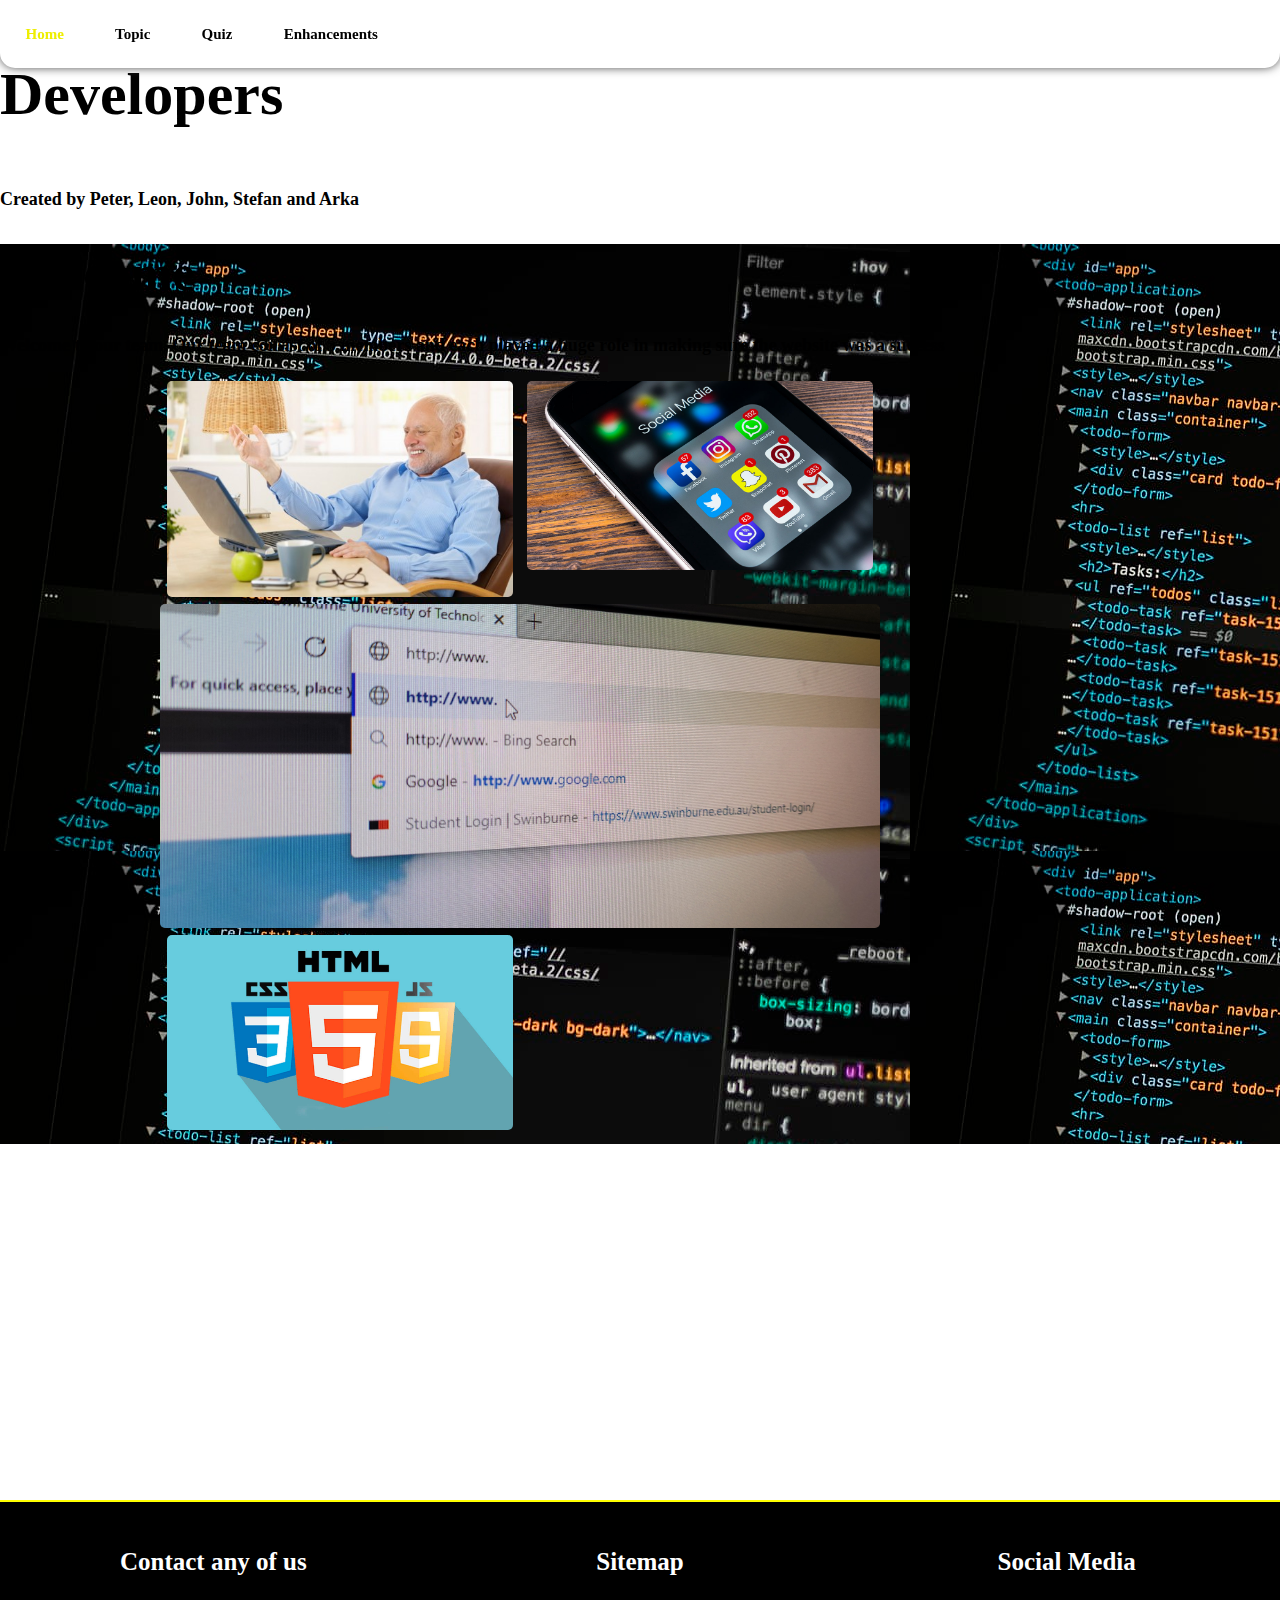
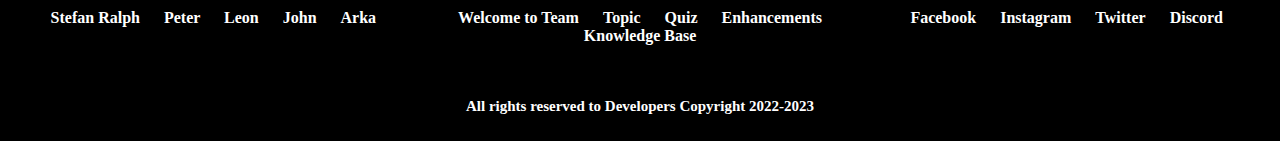
==== index.html @ 0910cde9 "Index Changed" ====
<!DOCTYPE html>
<html>
    <head>
        <meta charset="utf-8" />
        <meta name="description" content="Welcome page of our Website." />
        <meta name="author" content="Developers" />
        <meta name="viewport" content="initial-width=device-width"  />
        <link rel="stylesheet" href="styles/style.css" media="screen and (min-width:999px)" />
        <link rel="stylesheet" href="assets/css/Mstyle.css" media="screen and (max-width:999px)" />
        <body>
            <header>
             <nav>
                <a href="index.html" class="active-nav">
                    Home
                </a>
                <a href="topic.html">
                    Topic
                </a>
                <a href="quiz.html" >
                    Quiz
                </a>
                <a href="enhancements.html">
                    Enhancements
                </a>
             </nav>
             <section class="header">
                 <p class="header-title" >Developers</p>
                 <p>Created by Peter, Leon, John, Stefan and Arka </p>
             </section>
            </header>
            <main id="indexbackground">
                <h1>Welcome</h1>
                <p>Welcome to our team. Our team consist of 5 members and each played a huge role in making sure the website was a success</p>
                <div class="flex-container-nowrap">
                <div class="w-75">
                <div class="flex-container w-75 " style="display:flex" >
                   <div class="item" >
                <figure>
                    <img src="images/harold.jpg" alt="harold.jpg">
               
                </figure>
            </div>
                
        <div class="item">
            <figure>
                <img src="images/social_media.jpg" alt="social_media.jpg">
                
            </figure>
        </div class="item">
           
        <div>
        <figure>
            <img src="images/worldwideweb.jpg" alt="worldwideweb.jpg">
          
        </figure>
    </div>
    <div class="item">
        <figure>
            <img src="images/html_css_javascript.jpg" alt="html_css_javascript.jpg">
            
        </figure>
    </div>
    <div class="item">
        <figure>
            <img src="https://media.istockphoto.com/photos/teacher-helping-student-in-elementary-classroom-picture-id1294511108?b=1&k=20&m=1294511108&s=170667a&w=0&h=INU0-8uDx0r-zHaA5Yh4kf9eU2qClPa-xhr7boVWtqc=" alt="">
  
        </figure>
    </div>

        </div>
        </div>
 <!--       <div class="w-75">
            <figure>
                <img src="https://i.pinimg.com/736x/de/cc/c1/deccc16e319af00b746bd5a937249b52--drawing-sketches-line-drawings.jpg" alt="">
                <figcaption>The Symbol of the Developers</figcaption>
            </figure>
            </div> -->
        </div>


                


            </main>
            <section class="quicklinks">
                <h1>Developers</h1>
                <p>Created by Peter, Leon, John, Stefan and Arka </p>
            
            </section>
            
            <footer>
                <div class="flex-footer">
                    <div>
                <h4>Contact any of us</h4>
                <a href="mailto:103804645@student.swin.edu.au">Stefan Ralph</a>
                <a href="mailto:103103232@student.swin.edu.au">Peter </a>
                <a href="mailto:103808595@student.swin.edu.au">Leon</a>
                <a href="mailto:103403903@student.swin.edu.au">John</a>
                <a href="mailto:103804645@student.swin.edu.au">Arka</a>
                
                </div>
                <div>
                    <h4>Sitemap</h4>
                    <a href="index.html#">Welcome to Team</a>
                    <a href="mailto:103804645@student.swin.edu.au">Topic</a>
                    <a href="mailto:103804645@student.swin.edu.au">Quiz</a>
                    <a href="mailto:103804645@student.swin.edu.au">Enhancements</a>
                    <a href="mailto:103804645@student.swin.edu.au">Knowledge Base</a>
                   
                    </div>
                    <div>
                        <h4>Social Media</h4>
                        <a href="https://facebook.com">Facebook</a>
                        <a href="https://instagram.com">Instagram</a>
                        <a href="https://Twitter,.com">Twitter</a>
                        <a href="https://Discord.com">Discord</a>
                       
                        </div>
                   
                </div>
                <div>
                   
                    <p>All rights reserved to Developers Copyright 2022-2023</p>
                    </div>
            </footer>
            
        </body>
    </head>
</html>
---- styles/style.css ----
/*This part should be included in the enhancement.css*/
@keyframes background-design {

    0%{
        background-color:red;
       
    }25%{
background-color:black;

    }
    
    75%{
background-color:purple;

  
    }
    100%{
        background-color:red;
        
    }
}
::-webkit-scrollbar {
    width: 5px;
  }
  
 
  ::-webkit-scrollbar-track {
    background: #f1f1f1;
  }
  

  ::-webkit-scrollbar-thumb {
    background: black;
  }
  ::-webkit-scrollbar-thumb:hover {
    background: #555;
  }
  .range-input {
    -webkit-appearance: none;
    width: 100%;
    height: 5px;
    background-image:linear-gradient(90deg,#dddbae,yellow);
    outline: 3px solid black;
    border-radius:5px;
    opacity: 0.7;

    -webkit-transition: .2s;
    transition: opacity .2s;
  }
  
  .range-input:hover {
    opacity: 1;
  }
  .range-input::-webkit-slider-thumb {
    -webkit-appearance: none;
    appearance: none;
    width: 25px;
    height: 25px;
    border-radius:2px;
    background: black;
    cursor: pointer;
  }

  /*This part should be included in the enhancement.css*/
  
  input[type="range"] {
   vertical-align:middle;
    width:50%;

  }
  .label-rating {
      font-weight:bold;
      padding:5px;
  }

  /* Used to add a user preferred font-family from google */

@font-face {
    font-family: Japanese;
    src: url(JP-Light.otf);
  }

body {
    font-family:Japanese;
    background-color:white;
    margin:0px;
    font-weight:bold;
 
}
nav .active-nav {
    color:red;
}
.header-title {
    font-size:60px;
}

nav {
    padding:0px;
    margin:0px;
    background-color:white;
    box-shadow:0 0 10px rgb(84, 84, 84);
    border-radius:0 0 15px 15px;
    position:fixed;
    top:0px;
    z-index:5;
    left:0px;
    width:100%;
}
nav a {
   float:left;
    text-decoration:none;
    color:black;
    padding:2%;
    font-size:15px;
}
nav a:hover {
    color:#eeee00;
    transition:color 0.3s;
}
nav a:active {
    color:red;
    transition:color 0.3s;
}
header header {
    padding:5em;
    vertical-align:middle;
    background-color:yellow;
    display: grid;
    
    color:black;
    column-gap: 100px;
    grid-template-columns: 30% auto;
    
}

aside  img {
    width:30%;
    margin:10% auto;
    display:block;
    
  
    
}
aside > figcaption {
    text-align:center;
    font-weight:bold;
}

main {
    min-height:100vh;
    padding-top:20px;
    width:auto;
    margin:3% 5%;
    box-sizing:border-box;

}
.quicklinks {
    margin-top:5%;
    padding:5%;
    animation:background-design 40s linear forwards infinite;
    color:white;
}
 h1 {
    font-size:50px;
    font-weight:bold
}
p {
    font-size:18px;
}
figure{
    margin:0px;
  
}
main img {
    max-width:100%;
    margin:auto;
    display:block;


    border-radius:5px;
    
}
main img:hover {
   opacity:0.6;

   transition:opacity 0.3s;
    
}
main figcaption {
    font-size:20px;
    margin-top:20px;
    text-align:center;
    font-weight:bold;
}
.w-40 {
    width:40%;
}
.w-50 {
    width:50%;
}

.w-75 {
    width:75%;
}

.flex-container {
display:flex !important;
flex-wrap:wrap;

justify-content:space-around;


}
.flex-container-nowrap {
    display:flex !important;
    flex-wrap:nowrap;
    justify-content:space-around;
    
    
    }
.flex-footer {
    display:flex;
    flex-wrap:nowrap;
    justify-content:left;
    text-align:center;
}

.flex-footer div {
    margin:1%;
    width:33%;
}
.flex-container .item{
  margin:1%;
    width:48%;

    }
footer {
    text-align:left;
 border-top:2px solid yellow;
    margin:0px;
    background-color:white;


    background-color:black;
   
  
}
footer h4 { 
    color:white;

    
    font-size:25px;
    
}
footer a {
    text-decoration:none;
    color:white;
    padding:10px;
    font-size:16px;
}
footer a:hover {
   opacity:0.6;
   transition:opacity 0.3s;
}
footer p {
    color:white;
    text-align:center;
    

border-radius:20px 20px 0 0;
    padding:2%;
    font-size:15px;
   
  
}





.block-label {
    font-size:15px;
    margin-bottom:5%;
    display:block;
}
.inline-label {
    font-size:15px;
    margin-bottom:5%;
    margin-right:2%;
    display:inline;
}
.questions {
    font-style:italic;
}
input[type="text"] {
    padding:3%;
    font-size:15px;
    width:70%;
    margin-top:1%;
    border-radius:10px;

}
select {
    padding:2%;
    font-size:20px;
}
input[type="checkbox"] {
    padding:3%;
    font-size:15px;
    

}
[type="submit"] {
 background-color:yellow;
 padding:3%;
 font-size:15px;

 margin-top:2%;
 border:none;
 width:25%;
 text-align:center


}
[type="reset"] {
    background-color:black;
    padding:3%;
    color:white;
    font-size:15px;
   
    margin-top:2%;
    border:none;
    width:25%;
    text-align:center
   
   
   }
legend {
    font-size:15px;
}
fieldset {
    padding:4%;
    border-radius:10px;
}
textarea {
    width:80%;
    max-width:100%;
    font-size:15px;
    display:block;
    border-radius:10px;
    padding:1%;
    resize:none;
}
main h2 {
    font-size:30px;
    font-weight:bold
}
ul li {
    font-size:15px;
}
ul.alert li {
    list-style-type:none;
    font-size:15px;
    color:white;
    background-color:red;
    padding:3%;
    margin: 1% 0;
}
ul.pro li {
    list-style-type:none;
    font-size:15px;
    color:black;
    background-color:yellow;
    padding:3%;
    margin: 1% 0;
}

table td, table th {
    padding:1%;
    border:1px solid black;
    font-size:16px;
    text-align:center;
    width:20%;
}
.breadcrumb a {
font-weight:bold;
text-decoration:none;
    color:black;
    }
.breadcrumb a:last-child {
   
    color:red;
  
    }

.breadcrumb a:first-child {

color:black;
}

.float-right {
    float:right;
}

#indexbackground{
	background-image: url("../images/code_text_screen_webcomponent.jpg");
	margin:0;
	padding:0;
}
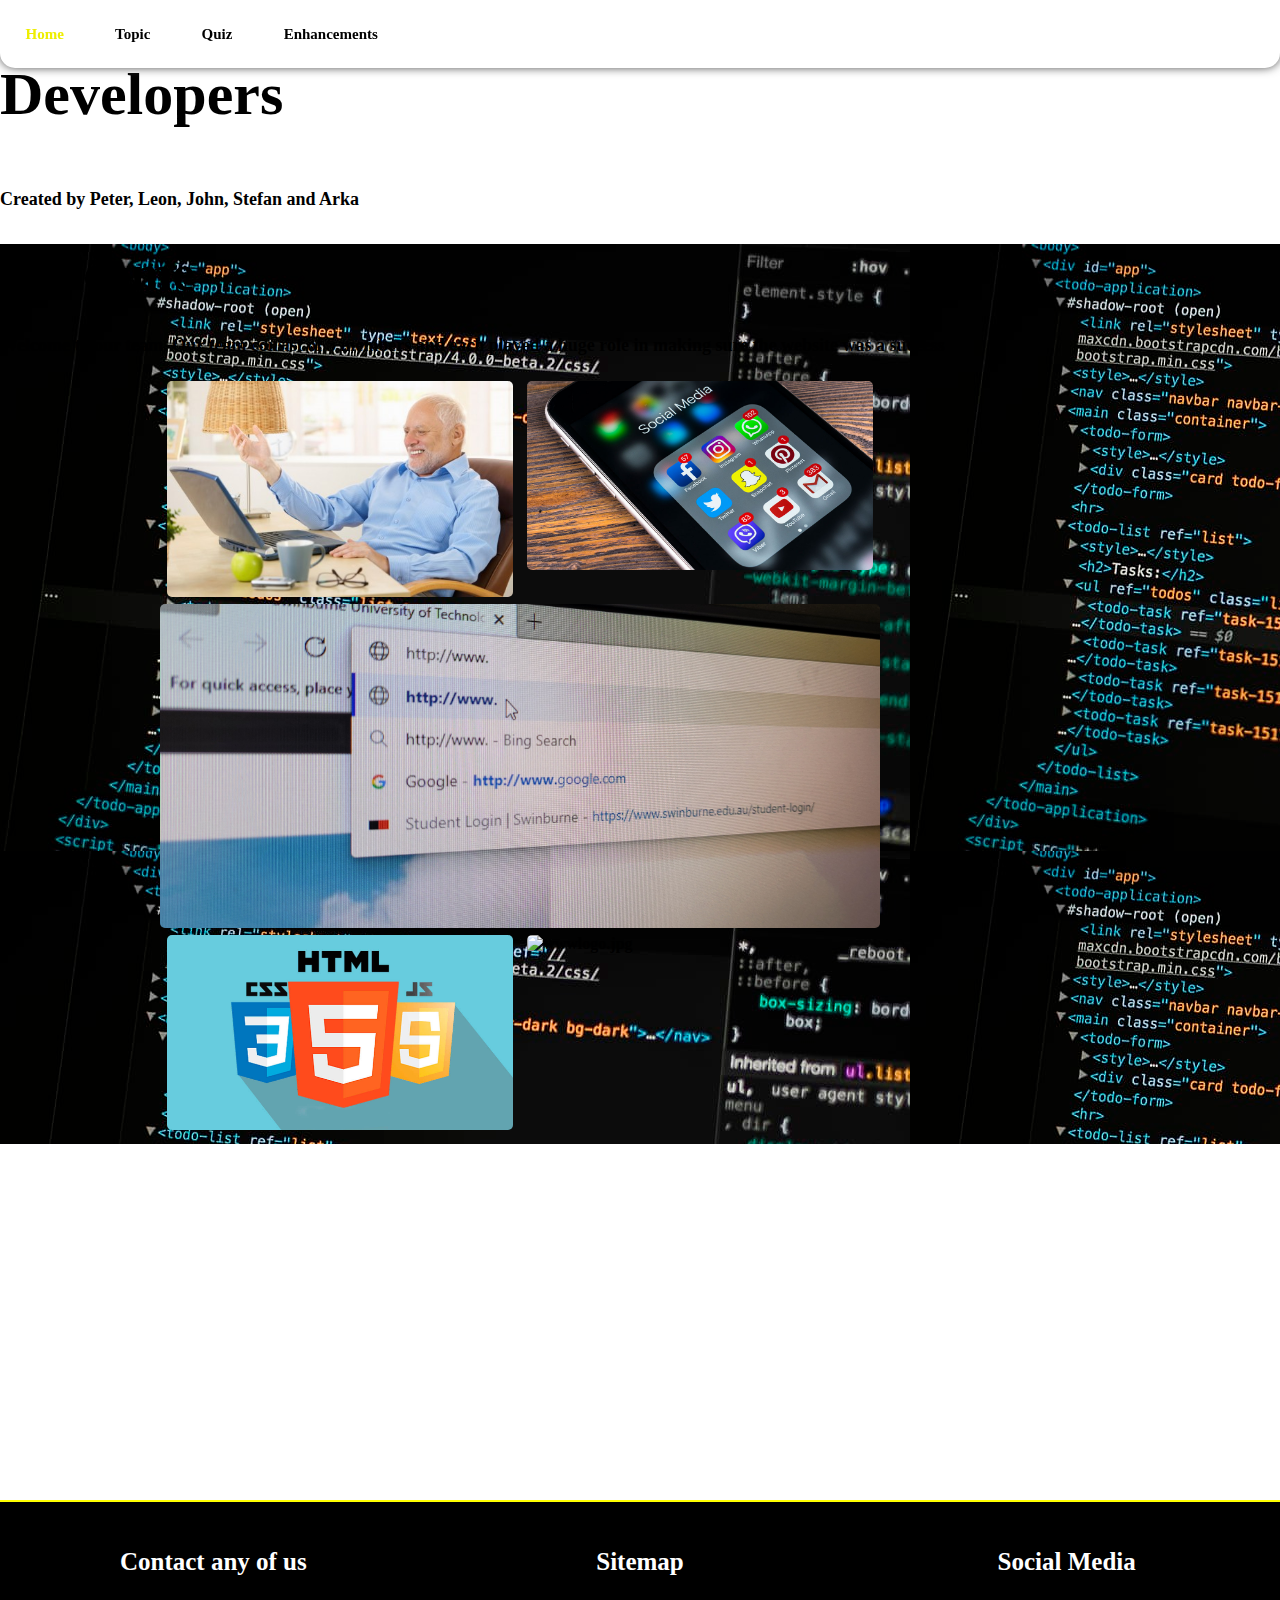
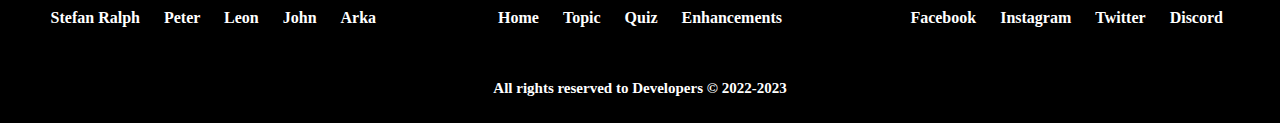
==== commit 54b83e6e: "Made footers consistent" ====
--- a/index.html
+++ b/index.html
@@ -1,129 +1,101 @@
 <!DOCTYPE html>
 <html>
     <head>
-        <meta charset="utf-8" />
-        <meta name="description" content="Welcome page of our Website." />
-        <meta name="author" content="Developers" />
-        <meta name="viewport" content="initial-width=device-width"  />
-        <link rel="stylesheet" href="styles/style.css" media="screen and (min-width:999px)" />
-        <link rel="stylesheet" href="assets/css/Mstyle.css" media="screen and (max-width:999px)" />
-        <body>
-            <header>
-             <nav>
+        <meta charset="utf-8">
+        <meta name="description" content="Welcome page of our Website.">
+        <meta name="author" content="Developers">
+        <meta name="viewport" content="initial-width=device-width">
+        <link rel="stylesheet" href="styles/style.css" media="screen and (min-width:999px)">
+        <link rel="stylesheet" href="assets/css/Mstyle.css" media="screen and (max-width:999px)">
+    <body>
+        <header>
+            <nav>
                 <a href="index.html" class="active-nav">
-                    Home
+                Home
                 </a>
                 <a href="topic.html">
-                    Topic
+                Topic
                 </a>
                 <a href="quiz.html" >
-                    Quiz
+                Quiz
                 </a>
                 <a href="enhancements.html">
-                    Enhancements
+                Enhancements
                 </a>
-             </nav>
-             <section class="header">
-                 <p class="header-title" >Developers</p>
-                 <p>Created by Peter, Leon, John, Stefan and Arka </p>
-             </section>
-            </header>
-            <main id="indexbackground">
-                <h1>Welcome</h1>
-                <p>Welcome to our team. Our team consist of 5 members and each played a huge role in making sure the website was a success</p>
-                <div class="flex-container-nowrap">
-                <div class="w-75">
-                <div class="flex-container w-75 " style="display:flex" >
-                   <div class="item" >
-                <figure>
-                    <img src="images/harold.jpg" alt="harold.jpg">
-               
-                </figure>
+            </nav>
+            <section class="header">
+                <p class="header-title" >Developers</p>
+                <p>Created by Peter, Leon, John, Stefan and Arka</p>
+            </section>
+        </header>
+        <main id="indexbackground">
+            <h1>Welcome</h1>
+            <p>Welcome to our team. Our team consist of 5 members and each played a huge role in making sure the website was a success</p>
+            <div class="flex-container-nowrap">
+            <div class="w-75">
+                <div class="flex-container w-75" style="display:flex">
+                    <div class="item">
+                        <figure>
+                            <img src="images/harold.jpg" alt="harold.jpg">
+                        </figure>
+                    </div>
+                    <div class="item">
+                        <figure>
+                            <img src="images/social_media.jpg" alt="social_media.jpg">
+                        </figure>
+                        </div class="item">
+                        <div>
+                            <figure>
+                                <img src="images/worldwideweb.jpg" alt="worldwideweb.jpg">
+                            </figure>
+                        </div>
+                        <div class="item">
+                            <figure>
+                                <img src="images/html_css_javascript.jpg" alt="html_css_javascript.jpg">
+                            </figure>
+                        </div>
+                        <div class="item">
+                            <figure>
+                                <img src="images/wwwlogo.jpg" alt="wwwlogo.jpg">
+                            </figure>
+                        </div>
+                    </div>
+                </div>
             </div>
-                
-        <div class="item">
-            <figure>
-                <img src="images/social_media.jpg" alt="social_media.jpg">
-                
-            </figure>
-        </div class="item">
-           
-        <div>
-        <figure>
-            <img src="images/worldwideweb.jpg" alt="worldwideweb.jpg">
-          
-        </figure>
-    </div>
-    <div class="item">
-        <figure>
-            <img src="images/html_css_javascript.jpg" alt="html_css_javascript.jpg">
-            
-        </figure>
-    </div>
-    <div class="item">
-        <figure>
-            <img src="https://media.istockphoto.com/photos/teacher-helping-student-in-elementary-classroom-picture-id1294511108?b=1&k=20&m=1294511108&s=170667a&w=0&h=INU0-8uDx0r-zHaA5Yh4kf9eU2qClPa-xhr7boVWtqc=" alt="">
-  
-        </figure>
-    </div>
-
-        </div>
-        </div>
- <!--       <div class="w-75">
-            <figure>
-                <img src="https://i.pinimg.com/736x/de/cc/c1/deccc16e319af00b746bd5a937249b52--drawing-sketches-line-drawings.jpg" alt="">
-                <figcaption>The Symbol of the Developers</figcaption>
-            </figure>
-            </div> -->
-        </div>
-
-
-                
-
-
-            </main>
-            <section class="quicklinks">
-                <h1>Developers</h1>
-                <p>Created by Peter, Leon, John, Stefan and Arka </p>
-            
-            </section>
-            
-            <footer>
-                <div class="flex-footer">
-                    <div>
-                <h4>Contact any of us</h4>
-                <a href="mailto:103804645@student.swin.edu.au">Stefan Ralph</a>
-                <a href="mailto:103103232@student.swin.edu.au">Peter </a>
-                <a href="mailto:103808595@student.swin.edu.au">Leon</a>
-                <a href="mailto:103403903@student.swin.edu.au">John</a>
-                <a href="mailto:103804645@student.swin.edu.au">Arka</a>
-                
+        </main>
+        <section class="quicklinks">
+            <h1>Developers</h1>
+            <p>Created by Peter, Leon, John, Stefan and Arka </p>
+        </section>
+        <footer>
+            <div class="flex-footer">
+                <div>
+                    <h4>Contact any of us</h4>
+                    <a href="mailto:103804645@student.swin.edu.au">Stefan Ralph</a>
+                    <a href="mailto:103103232@student.swin.edu.au">Peter </a>
+                    <a href="mailto:103808595@student.swin.edu.au">Leon</a>
+                    <a href="mailto:103403903@student.swin.edu.au">John</a>
+                    <a href="mailto:103804645@student.swin.edu.au">Arka</a>
                 </div>
                 <div>
                     <h4>Sitemap</h4>
-                    <a href="index.html#">Welcome to Team</a>
-                    <a href="mailto:103804645@student.swin.edu.au">Topic</a>
-                    <a href="mailto:103804645@student.swin.edu.au">Quiz</a>
-                    <a href="mailto:103804645@student.swin.edu.au">Enhancements</a>
-                    <a href="mailto:103804645@student.swin.edu.au">Knowledge Base</a>
-                   
-                    </div>
-                    <div>
-                        <h4>Social Media</h4>
-                        <a href="https://facebook.com">Facebook</a>
-                        <a href="https://instagram.com">Instagram</a>
-                        <a href="https://Twitter,.com">Twitter</a>
-                        <a href="https://Discord.com">Discord</a>
-                       
-                        </div>
-                   
+                    <a href="index.html">Home</a>
+                    <a href="topic.html">Topic</a>
+                    <a href="quiz.html">Quiz</a>
+                    <a href="enhancements.html">Enhancements</a>
                 </div>
                 <div>
-                   
-                    <p>All rights reserved to Developers Copyright 2022-2023</p>
-                    </div>
-            </footer>
-            
-        </body>
+                    <h4>Social Media</h4>
+                    <a href="https://facebook.com">Facebook</a>
+                    <a href="https://instagram.com">Instagram</a>
+                    <a href="https://twitter.com">Twitter</a>
+                    <a href="https://discord.com">Discord</a>
+                </div>
+            </div>
+            <div>
+                <p>All rights reserved to Developers &copy; 2022-2023</p>
+            </div>
+        </footer>
+    </body>
     </head>
-</html>
+</html>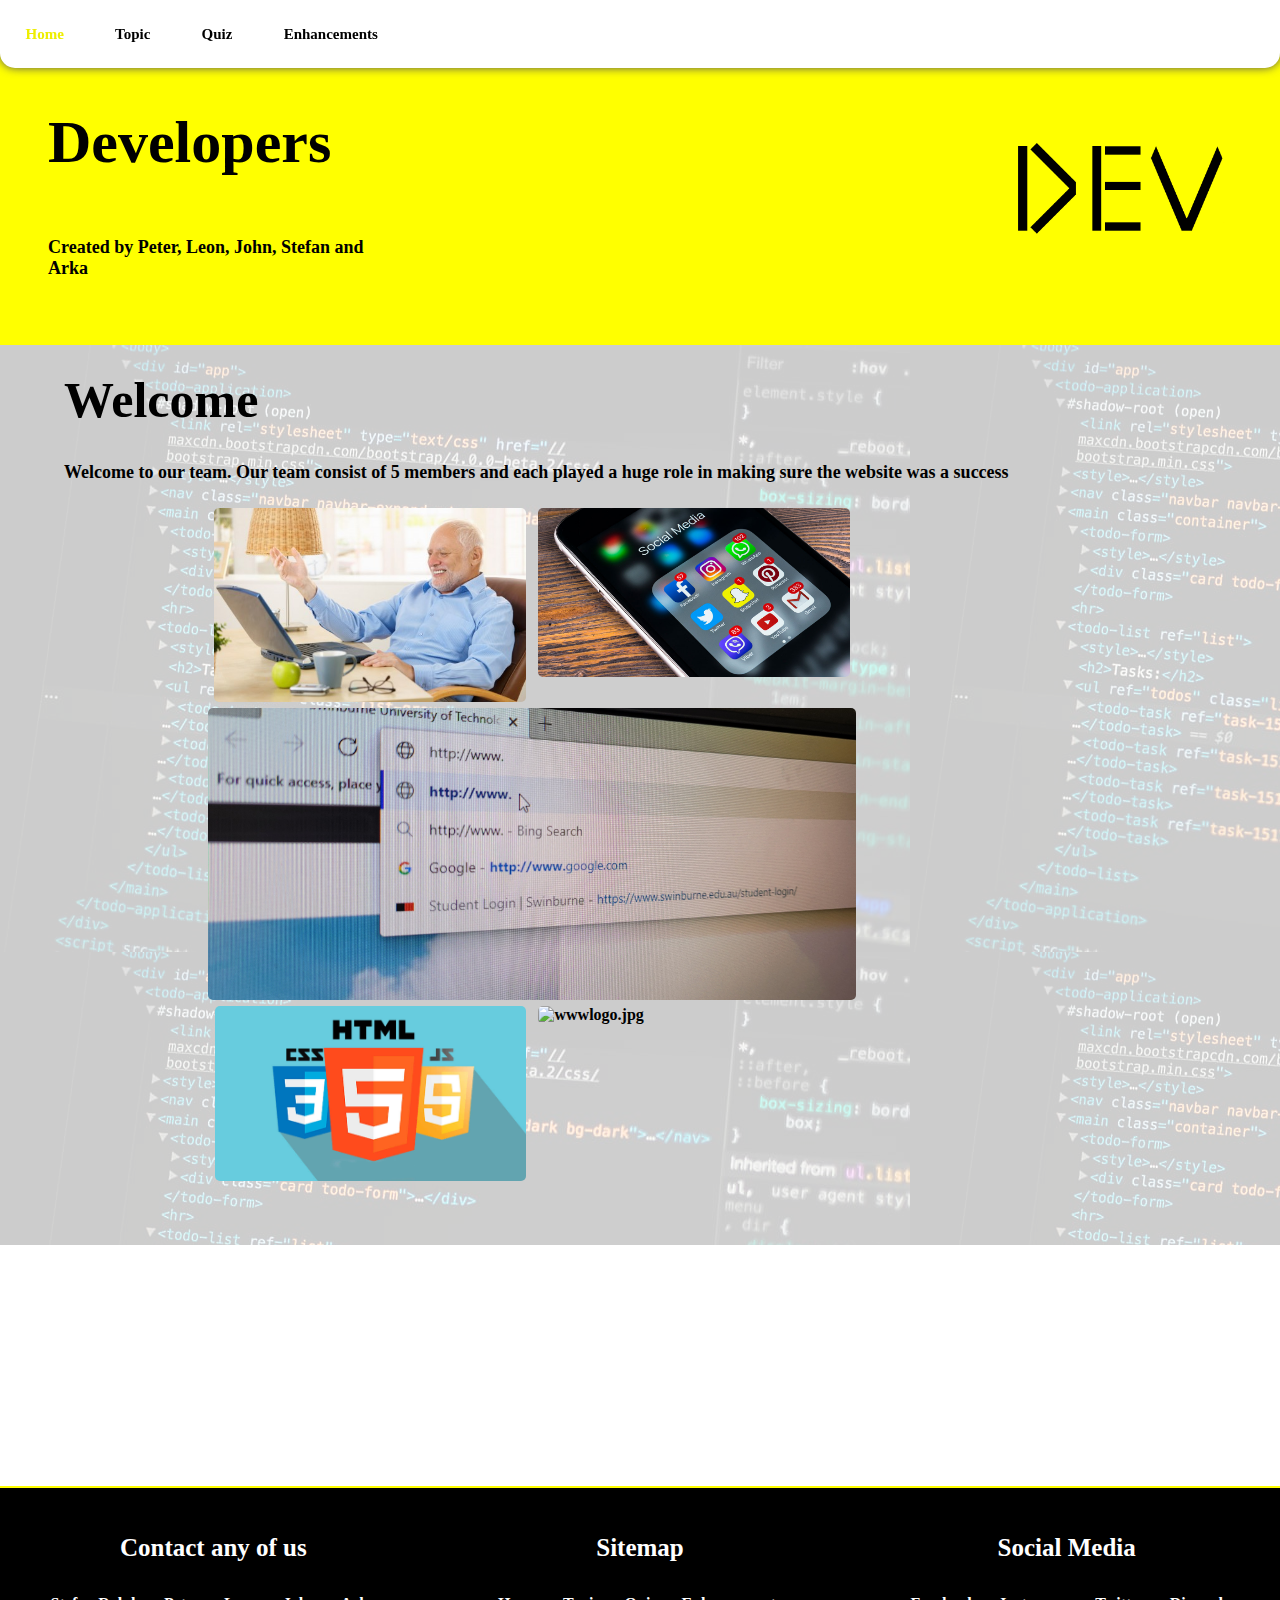
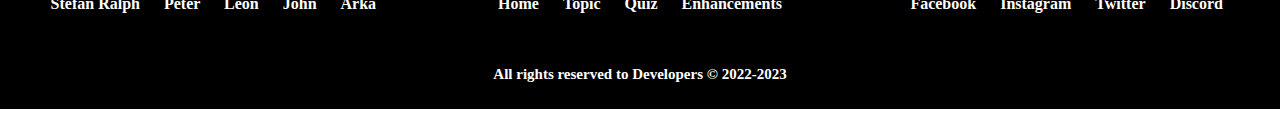
==== commit 46799e0b: "Fixed headers, background image on index page, and moved images" ====
--- a/index.html
+++ b/index.html
@@ -16,18 +16,21 @@
                 <a href="topic.html">
                 Topic
                 </a>
-                <a href="quiz.html" >
+                <a href="quiz.html">
                 Quiz
                 </a>
                 <a href="enhancements.html">
                 Enhancements
                 </a>
             </nav>
-            <section class="header">
-                <p class="header-title" >Developers</p>
-                <p>Created by Peter, Leon, John, Stefan and Arka</p>
-            </section>
-        </header>
+			<section>
+				<p class="header-title">Developers</p>
+				<p>Created by Peter, Leon, John, Stefan and Arka</p>
+			</section>
+			<aside id="logo-box">
+				<img src="images/logo1.png" id="logo" alt="Site logo">
+			</aside>
+		</header>
         <main id="indexbackground">
             <h1>Welcome</h1>
             <p>Welcome to our team. Our team consist of 5 members and each played a huge role in making sure the website was a success</p>
--- a/styles/style.css
+++ b/styles/style.css
@@ -1,409 +1,416 @@
+
+
 /*This part should be included in the enhancement.css*/
+
 @keyframes background-design {
-
-    0%{
-        background-color:red;
-       
-    }25%{
-background-color:black;
-
+    0% {
+        background-color: red;
     }
-    
-    75%{
-background-color:purple;
-
-  
+    25% {
+        background-color: black;
     }
-    100%{
-        background-color:red;
-        
+    75% {
+        background-color: purple;
     }
-}
+    100% {
+        background-color: red;
+    }
+}
+
 ::-webkit-scrollbar {
     width: 5px;
-  }
-  
- 
-  ::-webkit-scrollbar-track {
+}
+
+ ::-webkit-scrollbar-track {
     background: #f1f1f1;
-  }
-  
-
-  ::-webkit-scrollbar-thumb {
+}
+
+ ::-webkit-scrollbar-thumb {
     background: black;
-  }
-  ::-webkit-scrollbar-thumb:hover {
+}
+
+ ::-webkit-scrollbar-thumb:hover {
     background: #555;
-  }
-  .range-input {
+}
+
+.range-input {
     -webkit-appearance: none;
     width: 100%;
     height: 5px;
-    background-image:linear-gradient(90deg,#dddbae,yellow);
+    background-image: linear-gradient(90deg, #dddbae, yellow);
     outline: 3px solid black;
-    border-radius:5px;
+    border-radius: 5px;
     opacity: 0.7;
-
     -webkit-transition: .2s;
     transition: opacity .2s;
-  }
-  
-  .range-input:hover {
+}
+
+.range-input:hover {
     opacity: 1;
-  }
-  .range-input::-webkit-slider-thumb {
+}
+
+.range-input::-webkit-slider-thumb {
     -webkit-appearance: none;
     appearance: none;
     width: 25px;
     height: 25px;
-    border-radius:2px;
+    border-radius: 2px;
     background: black;
     cursor: pointer;
-  }
-
-  /*This part should be included in the enhancement.css*/
-  
-  input[type="range"] {
-   vertical-align:middle;
-    width:50%;
-
-  }
-  .label-rating {
-      font-weight:bold;
-      padding:5px;
-  }
-
-  /* Used to add a user preferred font-family from google */
+}
+
+
+/*This part should be included in the enhancement.css*/
+
+input[type="range"] {
+    vertical-align: middle;
+    width: 50%;
+}
+
+.label-rating {
+    font-weight: bold;
+    padding: 5px;
+}
+
+
+/* Used to add a user preferred font-family from google */
 
 @font-face {
     font-family: Japanese;
     src: url(JP-Light.otf);
-  }
+}
 
 body {
-    font-family:Japanese;
-    background-color:white;
-    margin:0px;
-    font-weight:bold;
- 
-}
+    font-family: Japanese;
+    background-color: white;
+    margin: 0px;
+    font-weight: bold;
+}
+
 nav .active-nav {
-    color:red;
-}
+    color: red;
+}
+
 .header-title {
-    font-size:60px;
+    font-size: 60px;
 }
 
 nav {
-    padding:0px;
-    margin:0px;
-    background-color:white;
-    box-shadow:0 0 10px rgb(84, 84, 84);
-    border-radius:0 0 15px 15px;
-    position:fixed;
-    top:0px;
-    z-index:5;
-    left:0px;
-    width:100%;
-}
+    padding: 0px;
+    margin: 0px;
+    background-color: white;
+    box-shadow: 0 0 10px rgb(84, 84, 84);
+    border-radius: 0 0 15px 15px;
+    position: fixed;
+    top: 0px;
+    z-index: 5;
+    left: 0px;
+    width: 100%;
+}
+
 nav a {
-   float:left;
-    text-decoration:none;
-    color:black;
-    padding:2%;
-    font-size:15px;
-}
+    float: left;
+    text-decoration: none;
+    color: black;
+    padding: 2%;
+    font-size: 15px;
+}
+
 nav a:hover {
-    color:#eeee00;
-    transition:color 0.3s;
-}
+    color: #eeee00;
+    transition: color 0.3s;
+}
+
 nav a:active {
-    color:red;
-    transition:color 0.3s;
-}
-header header {
-    padding:5em;
-    vertical-align:middle;
-    background-color:yellow;
+    color: red;
+    transition: color 0.3s;
+}
+
+header {
+    padding: 3em;
+    vertical-align: middle;
+    background-color: yellow;
     display: grid;
-    
-    color:black;
+    color: black;
     column-gap: 100px;
     grid-template-columns: 30% auto;
-    
-}
-
-aside  img {
-    width:30%;
-    margin:10% auto;
-    display:block;
-    
-  
-    
-}
-aside > figcaption {
-    text-align:center;
-    font-weight:bold;
+}
+
+aside {
+    width: 30%;
+    margin: 5% auto;
+    float: right;
+    display: block;
+}
+
+#logo-box {
+    float: right;
+    width: 100%;
+}
+
+#logo {
+    width: 30%;
+    margin-top: 8%;
+    float: right;
 }
 
 main {
-    min-height:100vh;
-    padding-top:20px;
-    width:auto;
-    margin:3% 5%;
-    box-sizing:border-box;
-
-}
+    min-height: 100vh;
+    width: auto;
+    margin: 3% 5%;
+    box-sizing: border-box;
+}
+
 .quicklinks {
-    margin-top:5%;
-    padding:5%;
-    animation:background-design 40s linear forwards infinite;
-    color:white;
-}
- h1 {
-    font-size:50px;
-    font-weight:bold
-}
+    margin-top: 0%;
+    padding: 3%;
+    animation: background-design 40s linear forwards infinite;
+    color: white;
+}
+
+h1 {
+    font-size: 50px;
+    font-weight: bold
+}
+
 p {
-    font-size:18px;
-}
-figure{
-    margin:0px;
-  
-}
+    font-size: 18px;
+}
+
+figure {
+    margin: 0px;
+}
+
 main img {
-    max-width:100%;
-    margin:auto;
-    display:block;
-
-
-    border-radius:5px;
-    
-}
+    max-width: 100%;
+    margin: auto;
+    display: block;
+    border-radius: 5px;
+}
+
 main img:hover {
-   opacity:0.6;
-
-   transition:opacity 0.3s;
-    
-}
+    opacity: 0.6;
+    transition: opacity 0.3s;
+}
+
 main figcaption {
-    font-size:20px;
-    margin-top:20px;
-    text-align:center;
-    font-weight:bold;
-}
+    font-size: 20px;
+    margin-top: 20px;
+    text-align: center;
+    font-weight: bold;
+}
+
+main h1 {
+    margin-top: 0px;
+    5
+}
+
 .w-40 {
-    width:40%;
-}
+    width: 40%;
+}
+
 .w-50 {
-    width:50%;
+    width: 50%;
 }
 
 .w-75 {
-    width:75%;
+    width: 75%;
 }
 
 .flex-container {
-display:flex !important;
-flex-wrap:wrap;
-
-justify-content:space-around;
-
-
-}
+    display: flex !important;
+    flex-wrap: wrap;
+    justify-content: space-around;
+}
+
 .flex-container-nowrap {
-    display:flex !important;
-    flex-wrap:nowrap;
-    justify-content:space-around;
-    
-    
-    }
+    display: flex !important;
+    flex-wrap: nowrap;
+    justify-content: space-around;
+}
+
 .flex-footer {
-    display:flex;
-    flex-wrap:nowrap;
-    justify-content:left;
-    text-align:center;
+    display: flex;
+    flex-wrap: nowrap;
+    justify-content: left;
+    text-align: center;
 }
 
 .flex-footer div {
-    margin:1%;
-    width:33%;
-}
-.flex-container .item{
-  margin:1%;
-    width:48%;
-
-    }
+    margin: 1%;
+    width: 33%;
+}
+
+.flex-container .item {
+    margin: 1%;
+    width: 48%;
+}
+
 footer {
-    text-align:left;
- border-top:2px solid yellow;
-    margin:0px;
-    background-color:white;
-
-
-    background-color:black;
-   
-  
-}
-footer h4 { 
-    color:white;
-
-    
-    font-size:25px;
-    
-}
+    text-align: left;
+    border-top: 2px solid yellow;
+    margin: 0px;
+    background-color: white;
+    background-color: black;
+}
+
+footer h4 {
+    color: white;
+    font-size: 25px;
+}
+
 footer a {
-    text-decoration:none;
-    color:white;
-    padding:10px;
-    font-size:16px;
-}
+    text-decoration: none;
+    color: white;
+    padding: 10px;
+    font-size: 16px;
+}
+
 footer a:hover {
-   opacity:0.6;
-   transition:opacity 0.3s;
-}
+    opacity: 0.6;
+    transition: opacity 0.3s;
+}
+
 footer p {
-    color:white;
-    text-align:center;
-    
-
-border-radius:20px 20px 0 0;
-    padding:2%;
-    font-size:15px;
-   
-  
-}
-
-
-
-
+    color: white;
+    text-align: center;
+    border-radius: 20px 20px 0 0;
+    padding: 2%;
+    font-size: 15px;
+}
 
 .block-label {
-    font-size:15px;
-    margin-bottom:5%;
-    display:block;
-}
+    font-size: 15px;
+    margin-bottom: 5%;
+    display: block;
+}
+
 .inline-label {
-    font-size:15px;
-    margin-bottom:5%;
-    margin-right:2%;
-    display:inline;
-}
+    font-size: 15px;
+    margin-bottom: 5%;
+    margin-right: 2%;
+    display: inline;
+}
+
 .questions {
-    font-style:italic;
-}
+    font-style: italic;
+}
+
 input[type="text"] {
-    padding:3%;
-    font-size:15px;
-    width:70%;
-    margin-top:1%;
-    border-radius:10px;
-
-}
+    padding: 3%;
+    font-size: 15px;
+    width: 70%;
+    margin-top: 1%;
+    border-radius: 10px;
+}
+
 select {
-    padding:2%;
-    font-size:20px;
-}
+    padding: 2%;
+    font-size: 20px;
+}
+
 input[type="checkbox"] {
-    padding:3%;
-    font-size:15px;
-    
-
-}
+    padding: 3%;
+    font-size: 15px;
+}
+
 [type="submit"] {
- background-color:yellow;
- padding:3%;
- font-size:15px;
-
- margin-top:2%;
- border:none;
- width:25%;
- text-align:center
-
-
-}
+    background-color: yellow;
+    padding: 3%;
+    font-size: 15px;
+    margin-top: 2%;
+    border: none;
+    width: 25%;
+    text-align: center
+}
+
 [type="reset"] {
-    background-color:black;
-    padding:3%;
-    color:white;
-    font-size:15px;
-   
-    margin-top:2%;
-    border:none;
-    width:25%;
-    text-align:center
-   
-   
-   }
+    background-color: black;
+    padding: 3%;
+    color: white;
+    font-size: 15px;
+    margin-top: 2%;
+    border: none;
+    width: 25%;
+    text-align: center
+}
+
 legend {
-    font-size:15px;
-}
+    font-size: 15px;
+}
+
 fieldset {
-    padding:4%;
-    border-radius:10px;
-}
+    padding: 4%;
+    border-radius: 10px;
+}
+
 textarea {
-    width:80%;
-    max-width:100%;
-    font-size:15px;
-    display:block;
-    border-radius:10px;
-    padding:1%;
-    resize:none;
-}
+    width: 80%;
+    max-width: 100%;
+    font-size: 15px;
+    display: block;
+    border-radius: 10px;
+    padding: 1%;
+    resize: none;
+}
+
 main h2 {
-    font-size:30px;
-    font-weight:bold
-}
+    font-size: 30px;
+    font-weight: bold
+}
+
 ul li {
-    font-size:15px;
-}
+    font-size: 15px;
+}
+
 ul.alert li {
-    list-style-type:none;
-    font-size:15px;
-    color:white;
-    background-color:red;
-    padding:3%;
+    list-style-type: none;
+    font-size: 15px;
+    color: white;
+    background-color: red;
+    padding: 3%;
     margin: 1% 0;
 }
+
 ul.pro li {
-    list-style-type:none;
-    font-size:15px;
-    color:black;
-    background-color:yellow;
-    padding:3%;
+    list-style-type: none;
+    font-size: 15px;
+    color: black;
+    background-color: yellow;
+    padding: 3%;
     margin: 1% 0;
 }
 
-table td, table th {
-    padding:1%;
-    border:1px solid black;
-    font-size:16px;
-    text-align:center;
-    width:20%;
-}
+table td,
+table th {
+    padding: 1%;
+    border: 1px solid black;
+    font-size: 16px;
+    text-align: center;
+    width: 20%;
+}
+
 .breadcrumb a {
-font-weight:bold;
-text-decoration:none;
-    color:black;
-    }
+    font-weight: bold;
+    text-decoration: none;
+    color: black;
+}
+
 .breadcrumb a:last-child {
-   
-    color:red;
-  
-    }
+    color: red;
+}
 
 .breadcrumb a:first-child {
-
-color:black;
+    color: black;
 }
 
 .float-right {
-    float:right;
-}
-
-#indexbackground{
-	background-image: url("../images/code_text_screen_webcomponent.jpg");
-	margin:0;
-	padding:0;
-}+    float: right;
+}
+
+#indexbackground {
+    background-image: url("images/bg.png");
+    margin: 0;
+    padding: 2% 5% 2% 5%;
+}
+
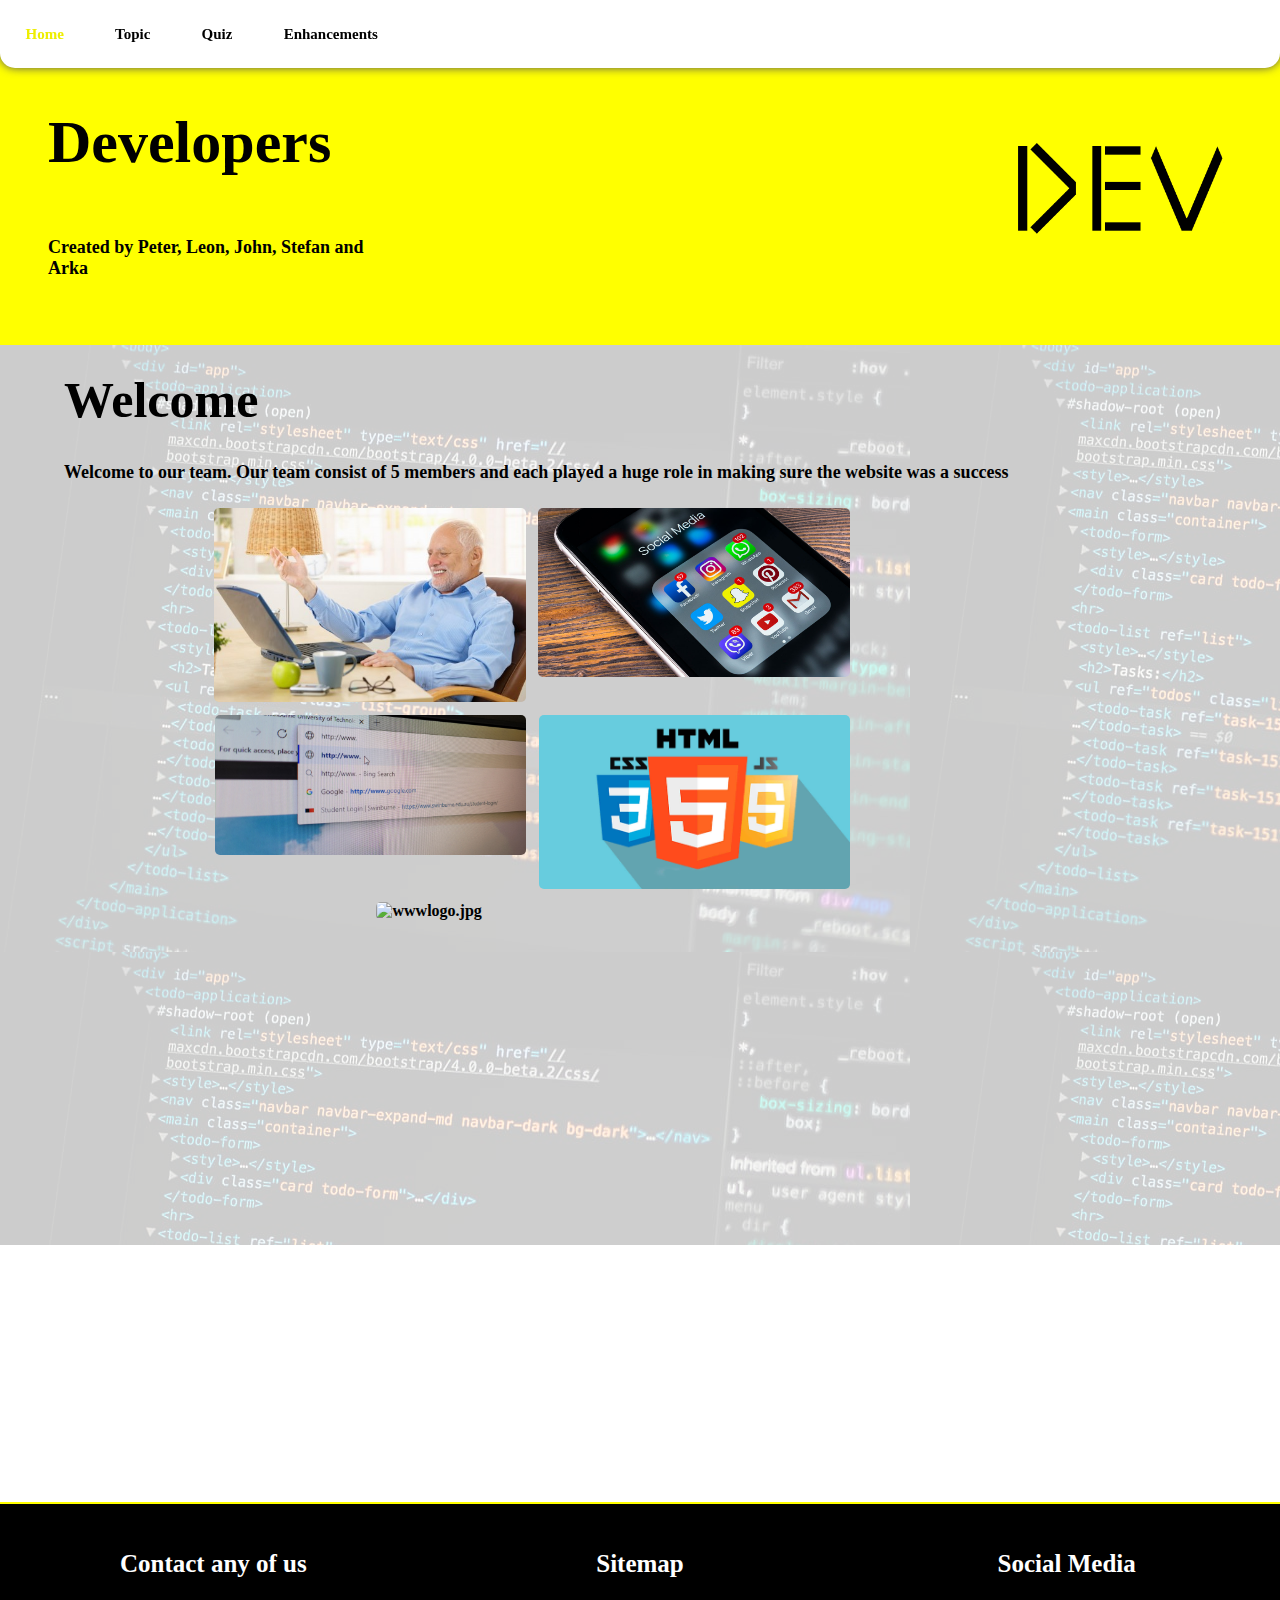
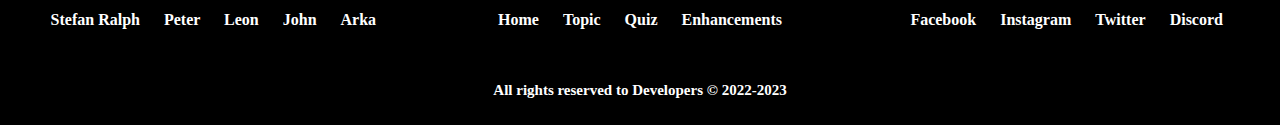
==== commit f6644e33: "Fixed all validator errors" ====
--- a/index.html
+++ b/index.html
@@ -1,5 +1,5 @@
 <!DOCTYPE html>
-<html>
+<html lang="en">
     <head>
         <meta charset="utf-8">
         <meta name="description" content="Welcome page of our Website.">
@@ -7,6 +7,8 @@
         <meta name="viewport" content="initial-width=device-width">
         <link rel="stylesheet" href="styles/style.css" media="screen and (min-width:999px)">
         <link rel="stylesheet" href="assets/css/Mstyle.css" media="screen and (max-width:999px)">
+		<title>Home</title>
+	</head>
     <body>
         <header>
             <nav>
@@ -23,10 +25,10 @@
                 Enhancements
                 </a>
             </nav>
-			<section>
+			<div>
 				<p class="header-title">Developers</p>
 				<p>Created by Peter, Leon, John, Stefan and Arka</p>
-			</section>
+			</div>
 			<aside id="logo-box">
 				<img src="images/logo1.png" id="logo" alt="Site logo">
 			</aside>
@@ -35,40 +37,40 @@
             <h1>Welcome</h1>
             <p>Welcome to our team. Our team consist of 5 members and each played a huge role in making sure the website was a success</p>
             <div class="flex-container-nowrap">
-            <div class="w-75">
-                <div class="flex-container w-75" style="display:flex">
-                    <div class="item">
-                        <figure>
-                            <img src="images/harold.jpg" alt="harold.jpg">
-                        </figure>
-                    </div>
-                    <div class="item">
-                        <figure>
-                            <img src="images/social_media.jpg" alt="social_media.jpg">
-                        </figure>
-                        </div class="item">
-                        <div>
-                            <figure>
-                                <img src="images/worldwideweb.jpg" alt="worldwideweb.jpg">
-                            </figure>
-                        </div>
-                        <div class="item">
-                            <figure>
-                                <img src="images/html_css_javascript.jpg" alt="html_css_javascript.jpg">
-                            </figure>
-                        </div>
-                        <div class="item">
-                            <figure>
-                                <img src="images/wwwlogo.jpg" alt="wwwlogo.jpg">
-                            </figure>
-                        </div>
-                    </div>
-                </div>
-            </div>
+				<div class="w-75">
+					<div class="flex-container w-75" style="display:flex">
+						<div class="item">
+							<figure>
+								<img src="images/harold.jpg" alt="harold.jpg">
+							</figure>
+						</div>
+						<div class="item">
+							<figure>
+								<img src="images/social_media.jpg" alt="social_media.jpg">
+							</figure>
+						</div>
+						<div class="item">
+							<figure>
+								<img src="images/worldwideweb.jpg" alt="worldwideweb.jpg">
+							</figure>
+						</div>
+						<div class="item">
+							<figure>
+								<img src="images/html_css_javascript.jpg" alt="html_css_javascript.jpg">
+							</figure>
+						</div>
+						<div class="item">
+							<figure>
+								<img src="images/wwwlogo.jpg" alt="wwwlogo.jpg">
+							</figure>
+						</div>
+					</div>
+				</div>
+			</div>
         </main>
         <section class="quicklinks">
-            <h1>Developers</h1>
-            <p>Created by Peter, Leon, John, Stefan and Arka </p>
+            <h2>Developers</h2>
+            <p>Created by Peter, Leon, John, Stefan and Arka</p>
         </section>
         <footer>
             <div class="flex-footer">
@@ -100,5 +102,4 @@
             </div>
         </footer>
     </body>
-    </head>
 </html>--- a/styles/style.css
+++ b/styles/style.css
@@ -1,5 +1,3 @@
-
-
 /*This part should be included in the enhancement.css*/
 
 @keyframes background-design {
@@ -168,9 +166,14 @@
     color: white;
 }
 
+.quicklinks h2 {
+    font-size: 50px;
+    font-weight: bold;
+}
+
 h1 {
     font-size: 50px;
-    font-weight: bold
+    font-weight: bold;
 }
 
 p {
@@ -202,7 +205,6 @@
 
 main h1 {
     margin-top: 0px;
-    5
 }
 
 .w-40 {
@@ -412,5 +414,4 @@
     background-image: url("images/bg.png");
     margin: 0;
     padding: 2% 5% 2% 5%;
-}
-
+}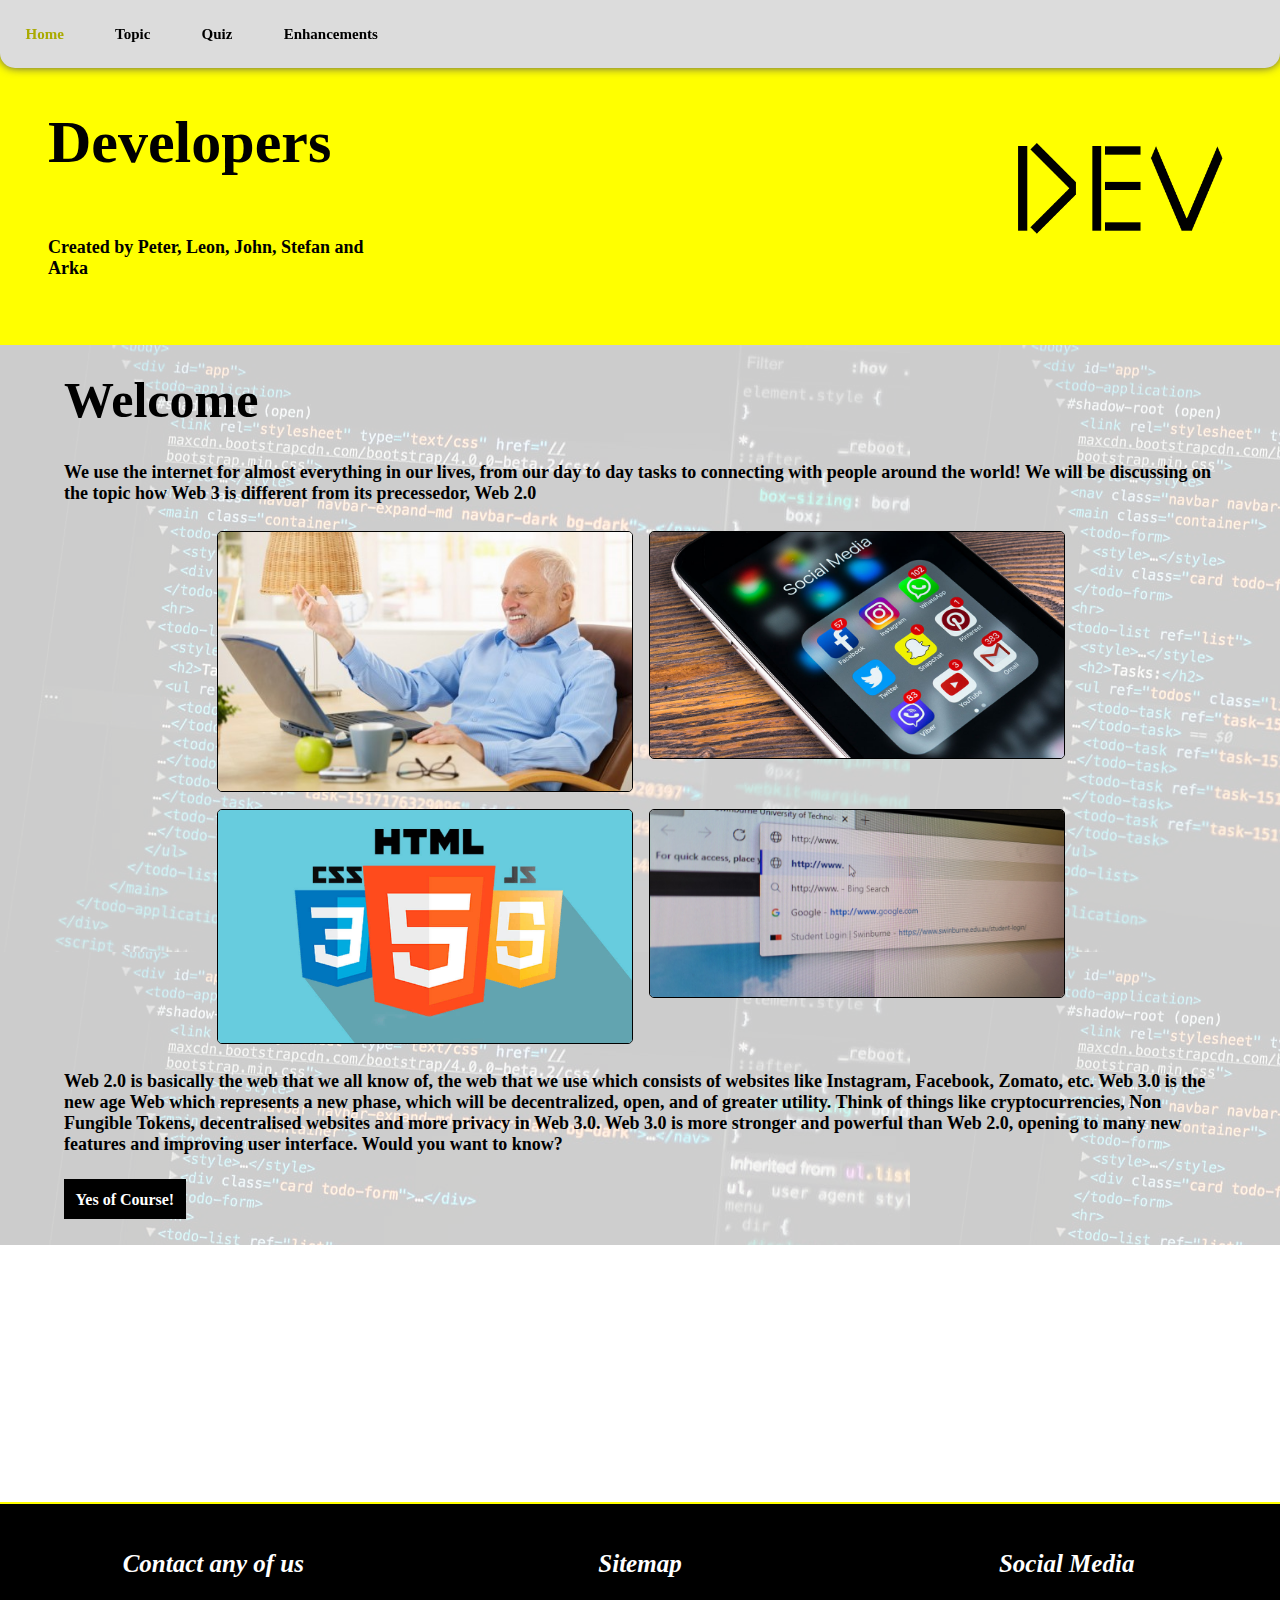
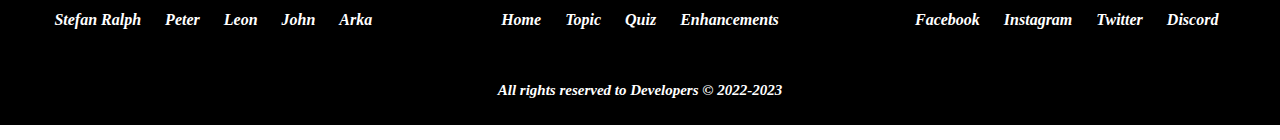
==== commit 34e0230e: "Fix some css stuff and typos" ====
--- a/index.html
+++ b/index.html
@@ -4,9 +4,10 @@
         <meta charset="utf-8">
         <meta name="description" content="Welcome page of our Website.">
         <meta name="author" content="Developers">
-        <meta name="viewport" content="initial-width=device-width">
-        <link rel="stylesheet" href="styles/style.css" media="screen and (min-width:999px)">
-        <link rel="stylesheet" href="assets/css/Mstyle.css" media="screen and (max-width:999px)">
+        <meta name="viewport" content="width=device-width, initial-scale=1.0">
+        <link rel="icon" type="image/x-icon" href="images/wwwlogo.jpg">
+        <link rel="stylesheet" href="styles/Mstyle.css" media="screen and (max-width:999px)">
+        <link rel="stylesheet" href="styles/style.css"  media="screen and (min-width:999px)">
 		<title>Home</title>
 	</head>
     <body>
@@ -35,18 +36,24 @@
 		</header>
         <main id="indexbackground">
             <h1>Welcome</h1>
-            <p>Welcome to our team. Our team consist of 5 members and each played a huge role in making sure the website was a success</p>
+            <p>We use the internet for almost everything in our lives, from our day to day tasks to connecting with people around the world! We will be discussing on the topic how Web 3 is different from its precessedor, Web 2.0</p>
             <div class="flex-container-nowrap">
 				<div class="w-75">
-					<div class="flex-container w-75" style="display:flex">
+					<div class="flex-container w-100">
 						<div class="item">
 							<figure>
 								<img src="images/harold.jpg" alt="harold.jpg">
 							</figure>
 						</div>
+                        
 						<div class="item">
 							<figure>
 								<img src="images/social_media.jpg" alt="social_media.jpg">
+							</figure>
+						</div>
+                        <div class="item">
+							<figure>
+								<img src="images/html_css_javascript.jpg" alt="html_css_javascript.jpg">
 							</figure>
 						</div>
 						<div class="item">
@@ -54,19 +61,17 @@
 								<img src="images/worldwideweb.jpg" alt="worldwideweb.jpg">
 							</figure>
 						</div>
-						<div class="item">
-							<figure>
-								<img src="images/html_css_javascript.jpg" alt="html_css_javascript.jpg">
-							</figure>
-						</div>
-						<div class="item">
-							<figure>
-								<img src="images/wwwlogo.jpg" alt="wwwlogo.jpg">
-							</figure>
-						</div>
+					
+					
 					</div>
 				</div>
 			</div>
+            <p>Web 2.0 is basically the web that we all know of, the web that we use which consists of websites like Instagram, Facebook, Zomato, etc.
+Web 3.0 is the new age Web which represents a new phase, which will be decentralized, open, and of greater utility. Think of things like cryptocurrencies, Non Fungible Tokens, decentralised websites and more privacy in Web 3.0.
+Web 3.0 is more stronger and powerful than Web 2.0, opening to many new features and improving user interface. Would you want to know?</p>
+            <br>
+            <a href="topic.html" class="learn-more">Yes of Course!</a>
+           
         </main>
         <section class="quicklinks">
             <h2>Developers</h2>
@@ -102,4 +107,4 @@
             </div>
         </footer>
     </body>
-</html>+</html>
--- a/styles/Mstyle.css
+++ b/styles/Mstyle.css
@@ -0,0 +1,423 @@
+/*
+name: Mstyle.css
+author: Developer team
+
+Used for responsive design for mobile devices
+*/
+
+@keyframes background-design {
+    0% {
+        background-color: red;
+    }
+    25% {
+        background-color: black;
+    }
+    75% {
+        background-color: purple;
+    }
+    100% {
+        background-color: red;
+    }
+}
+
+.range-input {
+    width: 100%;
+    height: 5px;
+    background-image: linear-gradient(90deg, #dddbae, yellow);
+    outline: 3px solid black;
+    border-radius: 5px;
+    opacity: 0.7;
+    transition: opacity .2s;
+}
+
+.range-input:hover {
+    opacity: 1;
+}
+
+input[type="range"] {
+    vertical-align: middle;
+    width: 50%;
+}
+
+.label-rating {
+    font-weight: bold;
+    padding: 5px;
+}
+
+
+/* Used to add a user preferred font-family from google */
+
+@font-face {
+    font-family: Japanese;
+    src: url(JP-Light.otf);
+}
+
+body {
+    font-family: Japanese;
+    background-color: white;
+    margin: 0px;
+    font-weight: bold;
+}
+
+nav .active-nav {
+    color: red;
+}
+
+.header-title {
+    font-size: 2em;
+}
+
+nav {
+    padding: 10px;
+    margin: 0px;
+    background-color: rgb(220, 220, 220);
+    box-shadow: 0 0 10px rgb(84, 84, 84);
+    border-radius: 0 0 15px 15px;
+    position: fixed;
+    top: 0px;
+    z-index: 5;
+    left: 0px;
+    width: 100vw;
+}
+
+nav a {
+    text-decoration: none;
+    color: black;
+    padding: 3%;
+    font-size: 15px;
+}
+
+nav a:hover {
+    color: #eeee00;
+    transition: color 0.3s;
+}
+
+nav a:active {
+    color: red;
+    transition: color 0.3s;
+}
+
+header {
+    padding: 3em;
+    vertical-align: middle;
+    background-color: yellow;
+    text-align: center;
+    color: black;
+    column-gap: 100px;
+    grid-template-columns: 30% auto;
+}
+
+aside {
+    width: 50%;
+    margin: 5% auto;
+    clear: both;
+    border-radius: 30px;
+    display: block;
+}
+
+#logo-box {
+    float: right;
+    display: none;
+}
+
+#logo {
+    width: 30%;
+    margin-top: 8%;
+    display: none;
+    float: right;
+}
+
+main {
+    min-height: 100vh;
+    width: auto;
+    margin: 3% 5%;
+    text-align: center;
+    box-sizing: border-box;
+}
+
+.quicklinks {
+    margin-top: 0%;
+    padding: 3%;
+    animation: background-design 40s linear forwards infinite;
+    color: white;
+}
+
+.quicklinks h2 {
+    font-size: 2em;
+    font-weight: bold;
+}
+
+h1 {
+    font: bold 50px Japanese;
+}
+
+p {
+    font-size: 18px;
+}
+
+figure {
+    margin: 0px;
+}
+
+main img {
+    max-width: 100%;
+    border: 1px solid black;
+    display: block;
+    border-radius: 5px;
+}
+
+main img:hover {
+    opacity: 0.6;
+    transition: opacity 0.3s;
+}
+
+main figcaption {
+    font-size: 16px;
+    margin-top: 20px;
+    text-align: left;
+    font-weight: bold;
+}
+
+main h1 {
+    margin-top: 0px;
+    font-family: Japanese;
+}
+
+.w-50 {
+    width: 100%;
+}
+
+.w-75 {
+    width: 100%;
+}
+
+.flex-container {
+    display: flex !important;
+    flex-wrap: wrap;
+    justify-content: space-around;
+}
+
+.flex-container-nowrap {
+    display: flex !important;
+    flex-wrap: wrap;
+    justify-content: space-around;
+}
+
+.flex-footer {
+    display: flex;
+    text-align: center;
+    flex-wrap: wrap;
+    justify-content: space-evenly;
+    text-align: center;
+}
+
+.flex-footer div {
+    margin: 1%;
+    width: 100%;
+}
+
+.flex-container .item {
+    margin: 1%;
+    width: 48%;
+}
+
+footer {
+    text-align: left;
+    border-top: 2px solid yellow;
+    margin: 0px;
+    background-color: white;
+    background-color: black;
+}
+
+footer h4 {
+    color: white;
+    font-size: 25px;
+}
+
+footer a {
+    text-decoration: none;
+    color: white;
+    padding: 10px;
+    font-size: 16px;
+}
+
+footer a:hover {
+    opacity: 0.6;
+    transition: opacity 0.3s;
+}
+
+footer p {
+    color: white;
+    text-align: center;
+    border-radius: 20px 20px 0 0;
+    padding: 2%;
+    font-size: 15px;
+}
+
+.block-label {
+    font-size: 15px;
+    margin-bottom: 5%;
+    display: block;
+}
+
+.inline-label {
+    font-size: 15px;
+    margin-bottom: 5%;
+    margin-right: 2%;
+    display: inline;
+}
+
+.questions {
+    font-style: italic;
+}
+
+input[type="text"] {
+    padding: 3%;
+    font-size: 15px;
+    font-weight: bold;
+    width: 70%;
+    margin-top: 1%;
+    border-radius: 10px;
+}
+
+select {
+    padding: 2%;
+    font-size: 20px;
+}
+
+input[type="checkbox"] {
+    padding: 3%;
+    font-size: 15px;
+}
+
+[type="submit"] {
+    background-color: yellow;
+    padding: 3%;
+    font: bold 15px Japanese;
+    margin-top: 2%;
+    border: none;
+    width: 25%;
+    text-align: center
+}
+
+[type="reset"] {
+    background-color: black;
+    padding: 3%;
+    color: white;
+    font: bold 15px Japanese;
+    margin-top: 2%;
+    border: none;
+    width: 25%;
+    text-align: center
+}
+
+legend {
+    font-size: 15px;
+}
+
+fieldset {
+    padding: 4%;
+    border-radius: 10px;
+}
+
+textarea {
+    width: 100%;
+    font: bold 15px Japanese;
+    text-align: center;
+    display: block;
+    border-radius: 10px;
+    padding: 1%;
+    margin: 1%;
+    box-sizing: border-box;
+    resize: none;
+}
+
+main h2 {
+    font-size: 30px;
+    font-weight: bold
+}
+
+ul li {
+    font-size: 15px;
+    text-align: left;
+}
+
+ol li {
+    font-size: 15px;
+    list-style-type: lower-alpha;
+    text-align: justify;
+}
+
+ol {
+    list-style-position: inside;
+}
+
+
+/* Table Section */
+
+table {
+    border-collapse: collapse;
+    width: 100%;
+}
+
+table td,
+table th {
+    padding: 1%;
+    border: 1px solid black;
+    font-size: 16px;
+    text-align: center;
+    width: 20%;
+}
+
+th {
+    background-color: lightgray;
+}
+
+td {
+    background-color: rgb(240, 240, 255);
+}
+
+#indexbackground {
+    background-image: url("images/bg.png");
+    margin: 0;
+    padding: 2% 5% 2% 5%;
+}
+
+.topicImg {
+    width: 100%;
+}
+
+#topicAside {
+    border: 4px solid black;
+    padding: 3em;
+    box-shadow: 20px 20px 1px lightgray;
+}
+
+.learn-more {
+    padding: 2em;
+    font-weight: bold;
+    color: white;
+    background-color: black;
+    text-decoration: none;
+}
+
+#topic-page img {
+    box-shadow: 20px 20px lightgray;
+}
+
+#content {
+    width: 100%;
+}
+
+#enhancements img {
+    width: 90%;
+    display: block;
+}
+
+details {
+    padding: 1%;
+}
+
+details summary {
+    font: bold 20px Japanese;
+}--- a/styles/style.css
+++ b/styles/style.css
@@ -1,4 +1,9 @@
-/*This part should be included in the enhancement.css*/
+/*
+name: style.css
+author: Developer team
+
+Used to style pages for assignment
+*/
 
 @keyframes background-design {
     0% {
@@ -15,50 +20,37 @@
     }
 }
 
-::-webkit-scrollbar {
-    width: 5px;
-}
-
- ::-webkit-scrollbar-track {
-    background: #f1f1f1;
-}
-
- ::-webkit-scrollbar-thumb {
-    background: black;
-}
-
- ::-webkit-scrollbar-thumb:hover {
-    background: #555;
+@keyframes shadow {
+    0% {
+        border: 3px solid blue;
+    }
+    5% {
+        border: 3px solid green;
+    }
+    40% {
+        border: 3px solid yellow;
+    }
+    70% {
+        border: 3px solid black;
+    }
+    100% {
+        border: 3px solid blue;
+    }
 }
 
 .range-input {
-    -webkit-appearance: none;
     width: 100%;
     height: 5px;
     background-image: linear-gradient(90deg, #dddbae, yellow);
     outline: 3px solid black;
     border-radius: 5px;
     opacity: 0.7;
-    -webkit-transition: .2s;
     transition: opacity .2s;
 }
 
 .range-input:hover {
     opacity: 1;
 }
-
-.range-input::-webkit-slider-thumb {
-    -webkit-appearance: none;
-    appearance: none;
-    width: 25px;
-    height: 25px;
-    border-radius: 2px;
-    background: black;
-    cursor: pointer;
-}
-
-
-/*This part should be included in the enhancement.css*/
 
 input[type="range"] {
     vertical-align: middle;
@@ -96,7 +88,7 @@
 nav {
     padding: 0px;
     margin: 0px;
-    background-color: white;
+    background-color: rgb(220, 220, 220);
     box-shadow: 0 0 10px rgb(84, 84, 84);
     border-radius: 0 0 15px 15px;
     position: fixed;
@@ -115,7 +107,7 @@
 }
 
 nav a:hover {
-    color: #eeee00;
+    color: #aaaa00;
     transition: color 0.3s;
 }
 
@@ -172,8 +164,7 @@
 }
 
 h1 {
-    font-size: 50px;
-    font-weight: bold;
+    font: bold 50px Japanese;
 }
 
 p {
@@ -186,7 +177,7 @@
 
 main img {
     max-width: 100%;
-    margin: auto;
+    border: 1px solid black;
     display: block;
     border-radius: 5px;
 }
@@ -197,14 +188,15 @@
 }
 
 main figcaption {
-    font-size: 20px;
+    font-size: 16px;
     margin-top: 20px;
-    text-align: center;
+    text-align: left;
     font-weight: bold;
 }
 
 main h1 {
     margin-top: 0px;
+    font-family: Japanese;
 }
 
 .w-40 {
@@ -254,6 +246,7 @@
     margin: 0px;
     background-color: white;
     background-color: black;
+    font-style: italic;
 }
 
 footer h4 {
@@ -365,22 +358,12 @@
     font-size: 15px;
 }
 
-ul.alert li {
-    list-style-type: none;
-    font-size: 15px;
-    color: white;
-    background-color: red;
-    padding: 3%;
-    margin: 1% 0;
-}
-
-ul.pro li {
-    list-style-type: none;
-    font-size: 15px;
-    color: black;
-    background-color: yellow;
-    padding: 3%;
-    margin: 1% 0;
+
+/* Table Section */
+
+table {
+    border-collapse: collapse;
+    width: 75%;
 }
 
 table td,
@@ -392,18 +375,12 @@
     width: 20%;
 }
 
-.breadcrumb a {
-    font-weight: bold;
-    text-decoration: none;
-    color: black;
-}
-
-.breadcrumb a:last-child {
-    color: red;
-}
-
-.breadcrumb a:first-child {
-    color: black;
+th {
+    background-color: lightgray;
+}
+
+td {
+    background-color: rgb(240, 240, 255);
 }
 
 .float-right {
@@ -414,4 +391,49 @@
     background-image: url("images/bg.png");
     margin: 0;
     padding: 2% 5% 2% 5%;
+}
+
+.topicImg {
+    width: 600px;
+    height: 300px;
+}
+
+flex-container w-75 {
+    display: flex;
+}
+
+#topicAside {
+    animation: shadow 10s linear infinite;
+    padding: 3em;
+    border-radius: 30px;
+    box-shadow: 15px 15px 1px #aaaaaa;
+}
+
+.learn-more {
+    padding: 1%;
+    font-weight: bold;
+    color: white;
+    background-color: black;
+    text-decoration: none;
+}
+
+#topic-page img {
+    box-shadow: 20px 20px lightgray;
+}
+
+#content {
+    width: 50%;
+}
+
+#enhancements img {
+    width: 50%;
+    display: block;
+}
+
+details {
+    padding: 1%;
+}
+
+details summary {
+    font: bold 20px Japanese;
 }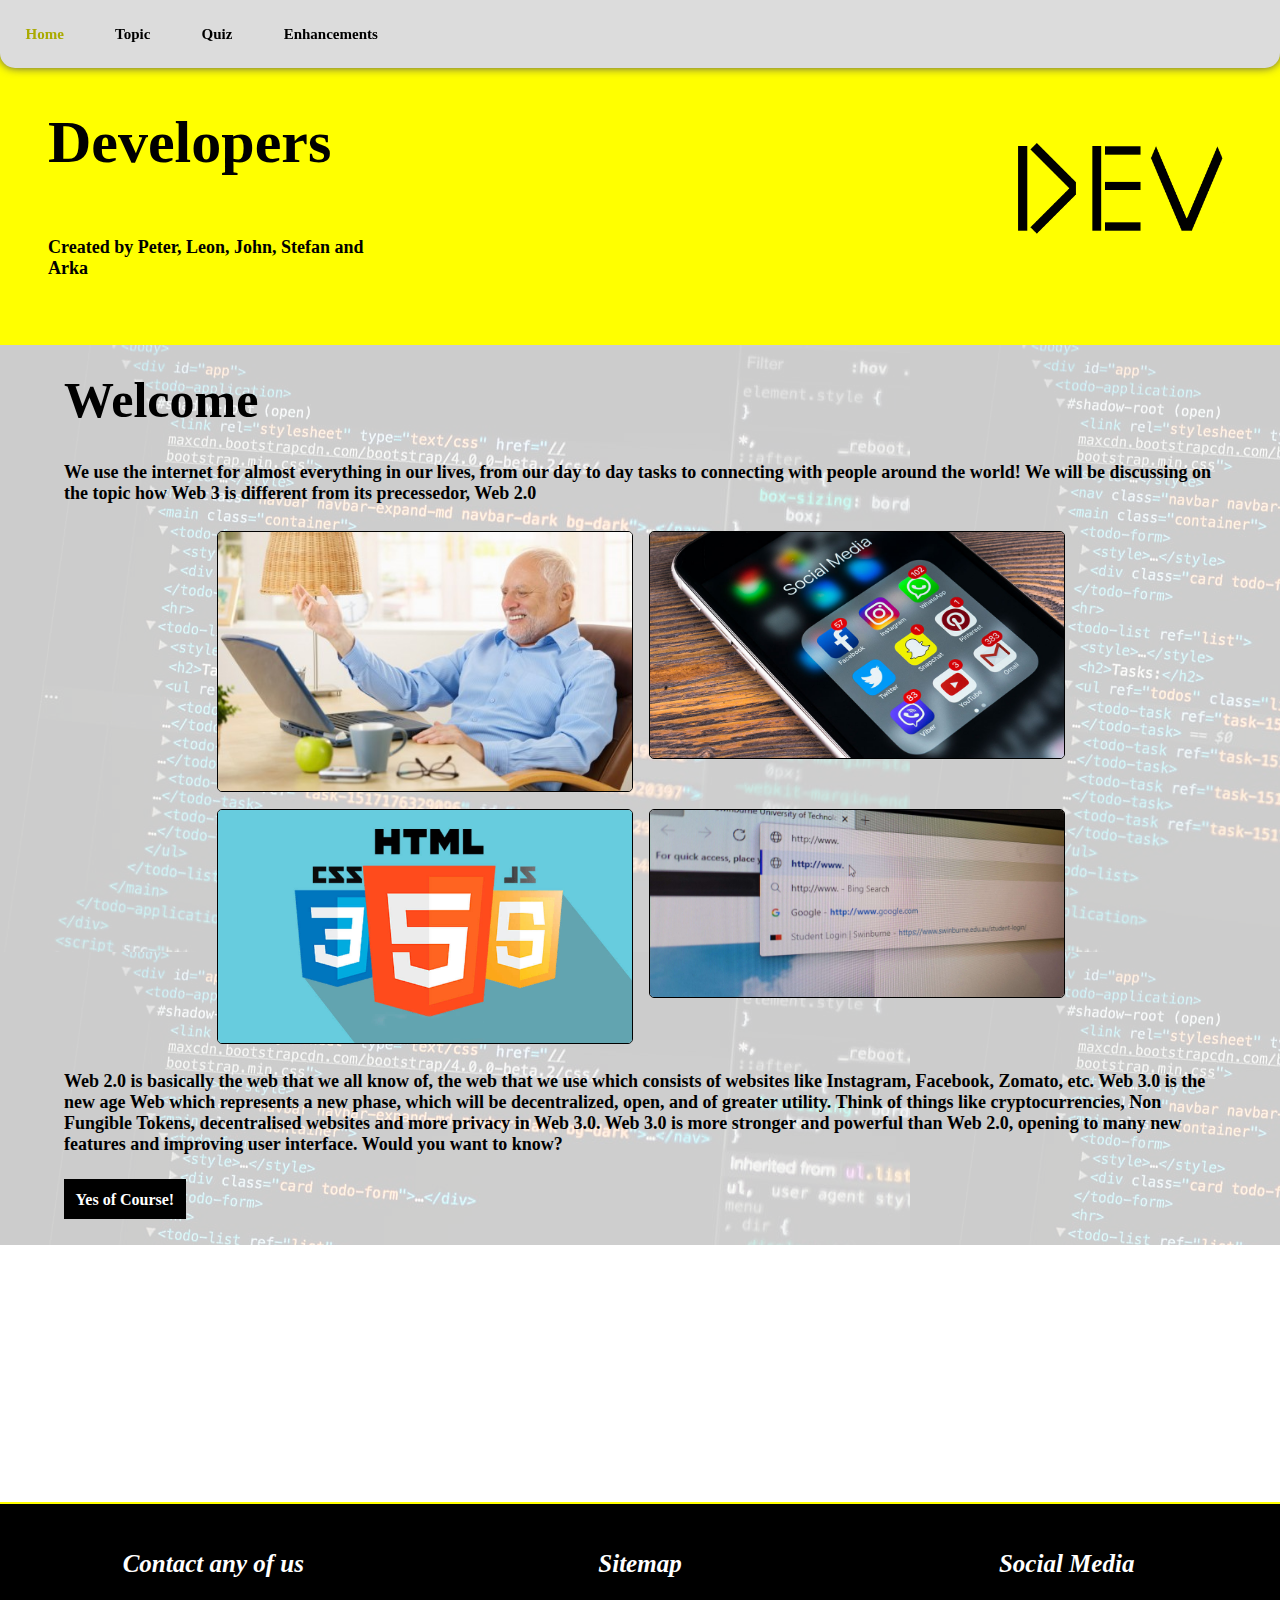
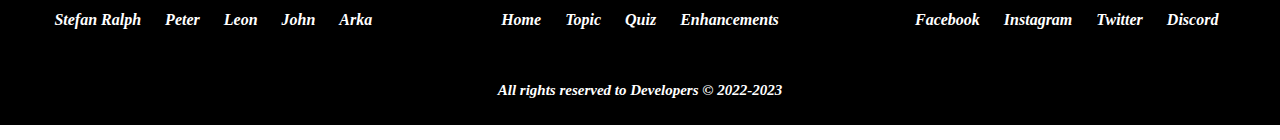
==== commit d15f2233: "Added HTML comments" ====
--- a/index.html
+++ b/index.html
@@ -2,16 +2,18 @@
 <html lang="en">
     <head>
         <meta charset="utf-8">
-        <meta name="description" content="Welcome page of our Website.">
+        <meta name="description" content="Main introduction page for site">
         <meta name="author" content="Developers">
         <meta name="viewport" content="width=device-width, initial-scale=1.0">
         <link rel="icon" type="image/x-icon" href="images/wwwlogo.jpg">
         <link rel="stylesheet" href="styles/Mstyle.css" media="screen and (max-width:999px)">
         <link rel="stylesheet" href="styles/style.css"  media="screen and (min-width:999px)">
-		<title>Home</title>
-	</head>
+        <title>Home</title>
+    </head>
     <body>
+		<!-- Header section, includes nav bar and the yellow background header -->
         <header>
+			<!-- Nav bar at top of all pages -->
             <nav>
                 <a href="index.html" class="active-nav">
                 Home
@@ -26,59 +28,64 @@
                 Enhancements
                 </a>
             </nav>
-			<div>
-				<p class="header-title">Developers</p>
-				<p>Created by Peter, Leon, John, Stefan and Arka</p>
-			</div>
-			<aside id="logo-box">
-				<img src="images/logo1.png" id="logo" alt="Site logo">
-			</aside>
-		</header>
+			<!-- Yellow background header with team members and logo -->
+            <div>
+                <p class="header-title">Developers</p>
+                <p>Created by Peter, Leon, John, Stefan and Arka</p>
+            </div>
+            <aside id="logo-box">
+                <img src="images/logo1.png" id="logo" alt="Site logo">
+            </aside>
+        </header>
+		<!-- Main content of page -->
         <main id="indexbackground">
             <h1>Welcome</h1>
+			<!-- Paragraph 1 -->
             <p>We use the internet for almost everything in our lives, from our day to day tasks to connecting with people around the world! We will be discussing on the topic how Web 3 is different from its precessedor, Web 2.0</p>
-            <div class="flex-container-nowrap">
-				<div class="w-75">
-					<div class="flex-container w-100">
-						<div class="item">
-							<figure>
-								<img src="images/harold.jpg" alt="harold.jpg">
-							</figure>
-						</div>
-                        
-						<div class="item">
-							<figure>
-								<img src="images/social_media.jpg" alt="social_media.jpg">
-							</figure>
-						</div>
+            <!-- Image section -->
+			<div class="flex-container-nowrap">
+                <div class="w-75">
+                    <div class="flex-container w-100">
                         <div class="item">
-							<figure>
-								<img src="images/html_css_javascript.jpg" alt="html_css_javascript.jpg">
-							</figure>
-						</div>
-						<div class="item">
-							<figure>
-								<img src="images/worldwideweb.jpg" alt="worldwideweb.jpg">
-							</figure>
-						</div>
-					
-					
-					</div>
-				</div>
-			</div>
+                            <figure>
+                                <img src="images/harold.jpg" alt="harold.jpg">
+                            </figure>
+                        </div>
+                        <div class="item">
+                            <figure>
+                                <img src="images/social_media.jpg" alt="social_media.jpg">
+                            </figure>
+                        </div>
+                        <div class="item">
+                            <figure>
+                                <img src="images/html_css_javascript.jpg" alt="html_css_javascript.jpg">
+                            </figure>
+                        </div>
+                        <div class="item">
+                            <figure>
+                                <img src="images/worldwideweb.jpg" alt="worldwideweb.jpg">
+                            </figure>
+                        </div>
+                    </div>
+                </div>
+            </div>
+			<!-- Paragraph 2 -->
             <p>Web 2.0 is basically the web that we all know of, the web that we use which consists of websites like Instagram, Facebook, Zomato, etc.
-Web 3.0 is the new age Web which represents a new phase, which will be decentralized, open, and of greater utility. Think of things like cryptocurrencies, Non Fungible Tokens, decentralised websites and more privacy in Web 3.0.
-Web 3.0 is more stronger and powerful than Web 2.0, opening to many new features and improving user interface. Would you want to know?</p>
+                Web 3.0 is the new age Web which represents a new phase, which will be decentralized, open, and of greater utility. Think of things like cryptocurrencies, Non Fungible Tokens, decentralised websites and more privacy in Web 3.0.
+                Web 3.0 is more stronger and powerful than Web 2.0, opening to many new features and improving user interface. Would you want to know?
+            </p>
             <br>
             <a href="topic.html" class="learn-more">Yes of Course!</a>
-           
         </main>
+		<!-- Color changing footer showing team name and members -->
         <section class="quicklinks">
             <h2>Developers</h2>
             <p>Created by Peter, Leon, John, Stefan and Arka</p>
         </section>
+		<!-- Bottom footer with links -->
         <footer>
             <div class="flex-footer">
+				<!-- Contact details -->
                 <div>
                     <h4>Contact any of us</h4>
                     <a href="mailto:103804645@student.swin.edu.au">Stefan Ralph</a>
@@ -87,6 +94,7 @@
                     <a href="mailto:103403903@student.swin.edu.au">John</a>
                     <a href="mailto:103804645@student.swin.edu.au">Arka</a>
                 </div>
+				<!-- Sitemap -->
                 <div>
                     <h4>Sitemap</h4>
                     <a href="index.html">Home</a>
@@ -94,6 +102,7 @@
                     <a href="quiz.html">Quiz</a>
                     <a href="enhancements.html">Enhancements</a>
                 </div>
+				<!-- Social media links -->
                 <div>
                     <h4>Social Media</h4>
                     <a href="https://facebook.com">Facebook</a>
@@ -102,9 +111,10 @@
                     <a href="https://discord.com">Discord</a>
                 </div>
             </div>
+			<!-- Copyright notice -->
             <div>
                 <p>All rights reserved to Developers &copy; 2022-2023</p>
             </div>
         </footer>
     </body>
-</html>
+</html>--- a/styles/style.css
+++ b/styles/style.css
@@ -1,10 +1,13 @@
 /*
+
 name: style.css
 author: Developer team
-
 Used to style pages for assignment
+Please note: None of the contents were referred from the internet, however we would like to say that the knowledge and our research was received from W3schools.com 
+Also there is no order in the tags as it follows time order and we have also included enhancements to this page such as flex, keyframes and grids
 */
 
+/*This is a keyframe which is used to define the steps of an animation. So at first the background-color is red then it slowly shifts color until it reaches the color red again to create the illusion of a endless loop */
 @keyframes background-design {
     0% {
         background-color: red;
@@ -19,6 +22,7 @@
         background-color: red;
     }
 }
+/*This is another keyframe called shadow which is used to change the border color ONLY*/
 
 @keyframes shadow {
     0% {
@@ -37,7 +41,7 @@
         border: 3px solid blue;
     }
 }
-
+/* Used to style the range input for the ones in the quiz page which asks to rate and recommend. The linear gradient is used to create a gradient effect background-color so the color changes from LEFT to RIGHT from  #dddbae (light yellow) to yellow */
 .range-input {
     width: 100%;
     height: 5px;
@@ -47,23 +51,24 @@
     opacity: 0.7;
     transition: opacity .2s;
 }
-
+/* when you hover over this it gets more visible to show that the input range tag is focused */
 .range-input:hover {
     opacity: 1;
 }
 
+/*Defines all input tags with the attribute type="range" */
 input[type="range"] {
     vertical-align: middle;
     width: 50%;
 }
-
+/* Used to style the label for the input range tag that is reponsible for rating the quiz */
 .label-rating {
     font-weight: bold;
     padding: 5px;
 }
 
 
-/* Used to add a user preferred font-family from google */
+/* Used to add a user preferred font-family from google. This font is called Japanese and has a file extenstion of .otf. It looks more sexier */
 
 @font-face {
     font-family: Japanese;
@@ -75,16 +80,21 @@
     background-color: white;
     margin: 0px;
     font-weight: bold;
-}
-
+    /*This overflow is not neccessary but is used to prevent scrolling in the x direction */
+    overflow-x:hidden;
+}
+
+/* To highlight the current page on the nav links. This shows the user... Ahh yes, I am currently in the Quiz page! */
 nav .active-nav {
     color: red;
 }
 
+/* This is used to design the header title "DEVELOPERS" in every webpage and since it can not be a h1 tag, we must use a normal inline tag and design it like a heading */
 .header-title {
     font-size: 60px;
 }
 
+/* The navigation bar on the top. Notice we have used postion:fixed this means the position of the bar does not change when we scroll down   */
 nav {
     padding: 0px;
     margin: 0px;
@@ -105,16 +115,19 @@
     padding: 2%;
     font-size: 15px;
 }
-
+/* This is an example of a psuedo element and is activated once a particular event occurs. In this case when the mouse hovers the links in the navigation */
 nav a:hover {
     color: #aaaa00;
     transition: color 0.3s;
 }
-
+/* A psudeoclass activated when the mouse is clicking on the link. This is only when you hold the mouse on the link */
 nav a:active {
-    color: red;
+    color: black;
     transition: color 0.3s;
 }
+/* We can also add a :vistied one but it looks ugly for the nav links */
+
+/*This is the header section on every webpage. A grid is used to define a table like structure for your box so that means the box is divided to rows and columns like a grid and you can define the size of each column and row so it looks amazing! */
 
 header {
     padding: 3em;
@@ -133,17 +146,19 @@
     display: block;
 }
 
+/* This is an ID selector and this refers the the content in the Header which holds the logo image */
 #logo-box {
     float: right;
     width: 100%;
 }
-
+ /* This is the logo image inside every header */
 #logo {
     width: 30%;
     margin-top: 8%;
     float: right;
 }
 
+/* vh is another measuring unit which is similar to % but the difference is that vh is in comparison to the screen dimensions where as % is relative to the parent element dimensions */
 main {
     min-height: 100vh;
     width: auto;
@@ -151,6 +166,13 @@
     box-sizing: border-box;
 }
 
+/* Example of implementing the animation rule. Note that this is the short hand rule for animation and animation is divided into animation-duration, animation-direction and animation-iteration-count, animation-timing-function and animation-name
+animation-name must match the keyframes
+animation-duration is the length of the animation
+animation-timing-function is almost like the speed of the animation ( in this case it is linear / constant )
+animation-iteration-count means the number of times the keyframes should repeat
+animation-fill-mode: Whether the animation must end with the last property defined on the keyframes
+*/
 .quicklinks {
     margin-top: 0%;
     padding: 3%;
@@ -181,7 +203,7 @@
     display: block;
     border-radius: 5px;
 }
-
+/* Reduces the visibility slightly when hovered */
 main img:hover {
     opacity: 0.6;
     transition: opacity 0.3s;
@@ -199,6 +221,7 @@
     font-family: Japanese;
 }
 
+/* These are classes just to define the widths however since we need to make it responsive it doesn't follow the same convention in the MOBILE stylesheet. i agree this is kind of bad practice but it doesn't make the code wrong and it's just the naming conventions at fault */
 .w-40 {
     width: 40%;
 }
@@ -211,11 +234,13 @@
     width: 75%;
 }
 
+/* This is a flex container. So basically a flex container arranges   block elements in a row, if no more block elements can't be added to that line it will be put into the next line. So what it does is it makes sure the contents are evenly spread in a row */
 .flex-container {
     display: flex !important;
     flex-wrap: wrap;
     justify-content: space-around;
 }
+/* Similar to the first one but this is nowrap which means everything is squeezed into one line evenly and not put into the next line when overflowed*/
 
 .flex-container-nowrap {
     display: flex !important;
@@ -234,6 +259,8 @@
     margin: 1%;
     width: 33%;
 }
+
+/* This is the block item in the flex container */
 
 .flex-container .item {
     margin: 1%;
@@ -291,6 +318,7 @@
     font-style: italic;
 }
 
+/* Below are attribute selectors */
 input[type="text"] {
     padding: 3%;
     font-size: 15px;
@@ -387,12 +415,15 @@
     float: right;
 }
 
+/* This is used to display the backgrond-image for the index page */
 #indexbackground {
     background-image: url("images/bg.png");
+    
     margin: 0;
     padding: 2% 5% 2% 5%;
 }
 
+/* Design the images in the topic page */
 .topicImg {
     width: 600px;
     height: 300px;
@@ -401,7 +432,7 @@
 flex-container w-75 {
     display: flex;
 }
-
+/* Used to style the aside section in the topic page */
 #topicAside {
     animation: shadow 10s linear infinite;
     padding: 3em;
@@ -409,6 +440,7 @@
     box-shadow: 15px 15px 1px #aaaaaa;
 }
 
+/* Learn more button in the index page which directs to the topic page */
 .learn-more {
     padding: 1%;
     font-weight: bold;
@@ -417,23 +449,25 @@
     text-decoration: none;
 }
 
+/* Again used to design images in the topic page. This has an additional style */
 #topic-page img {
     box-shadow: 20px 20px lightgray;
 }
-
+/* The content section in the topic page which is separate from the aside section */
 #content {
     width: 50%;
 }
-
+/* The images in the enhancement page are styled*/
 #enhancements img {
     width: 50%;
     display: block;
 }
 
+/* A details tag is used to create a simple dropdown effect */
 details {
     padding: 1%;
 }
 
 details summary {
     font: bold 20px Japanese;
-}+}
